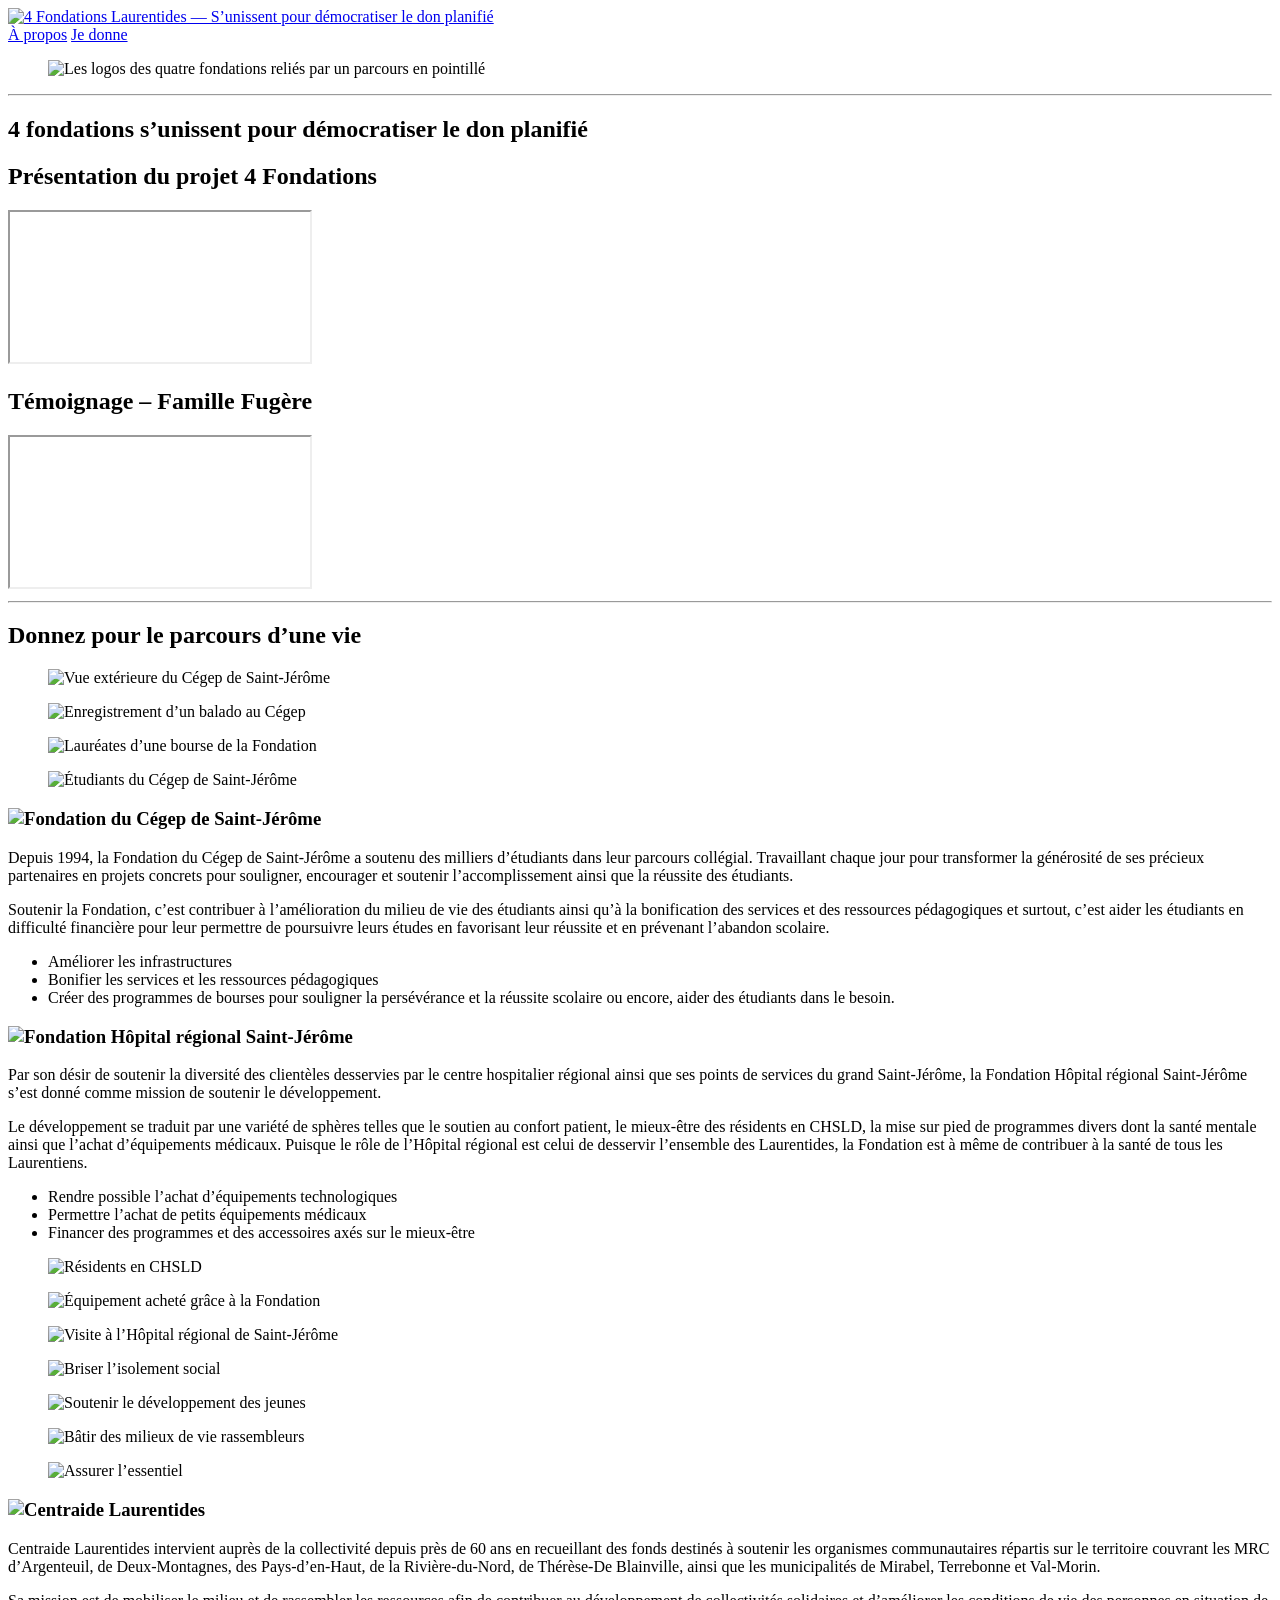
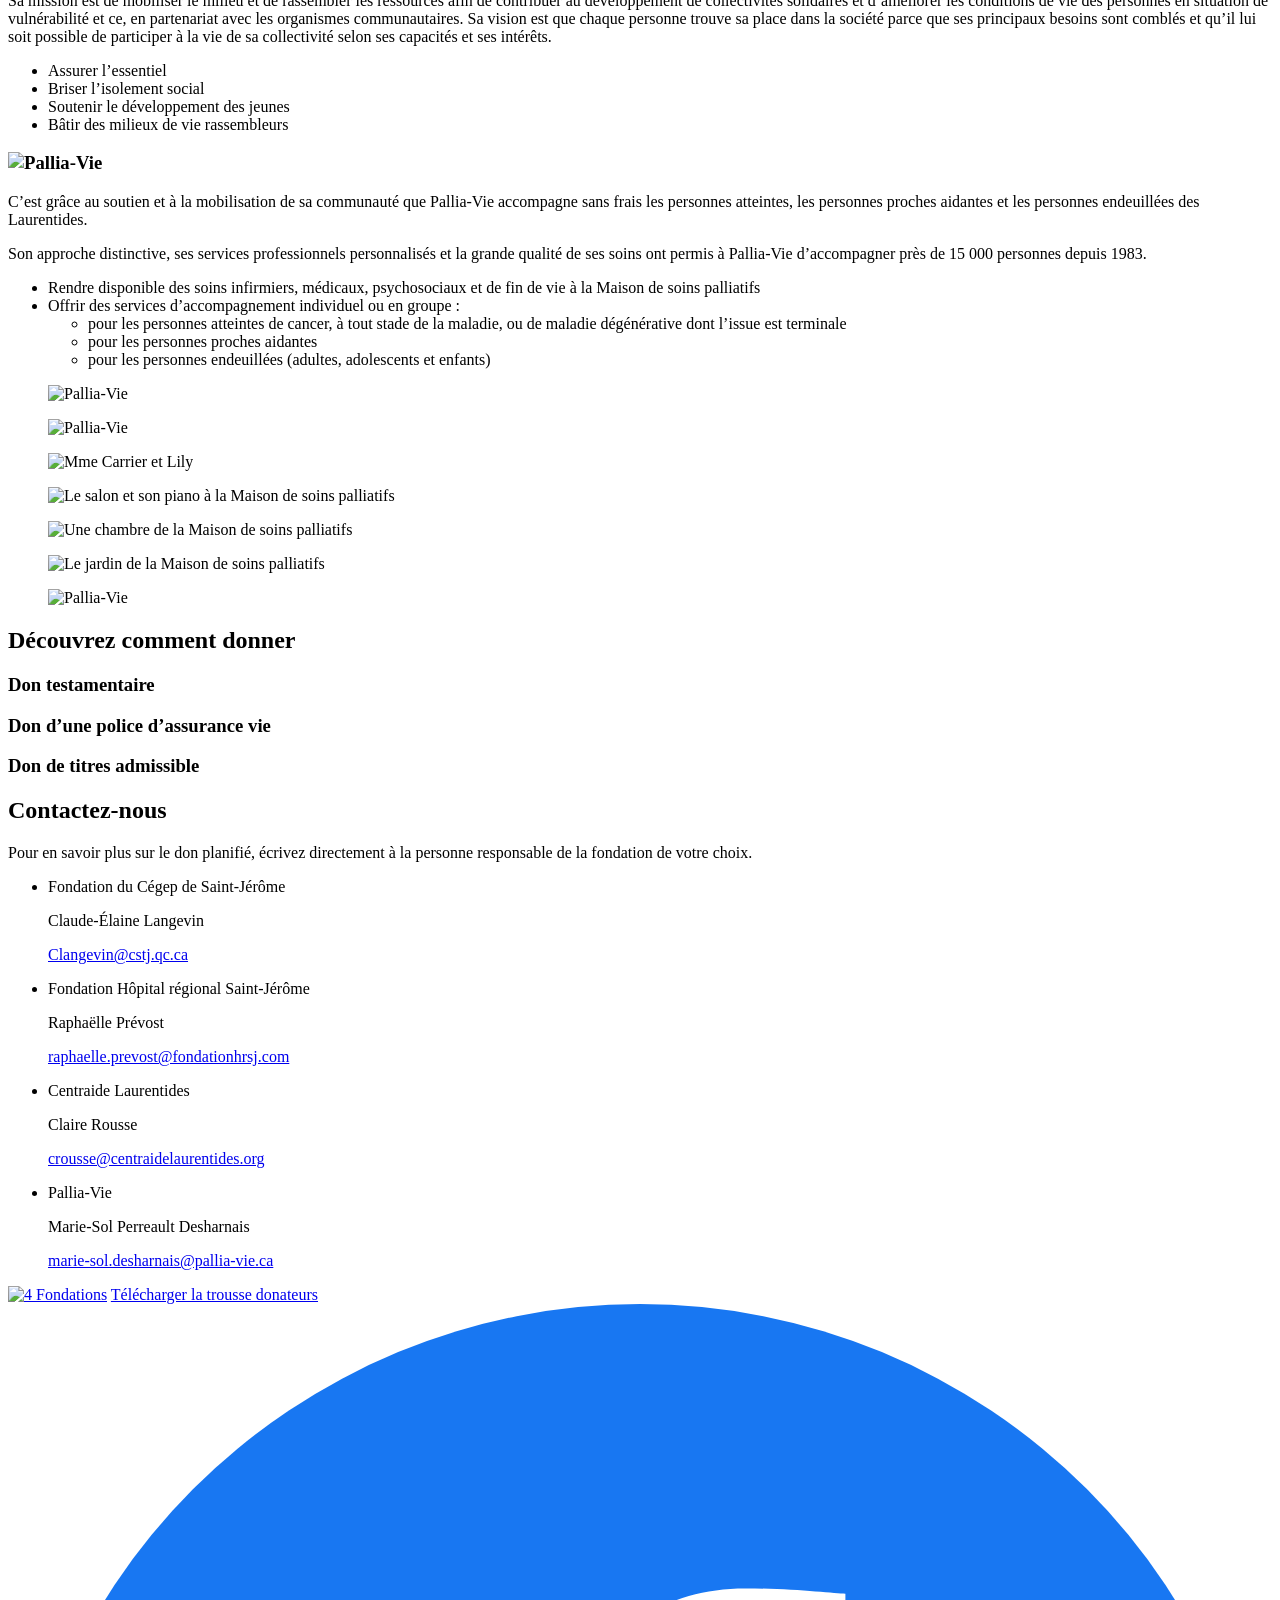
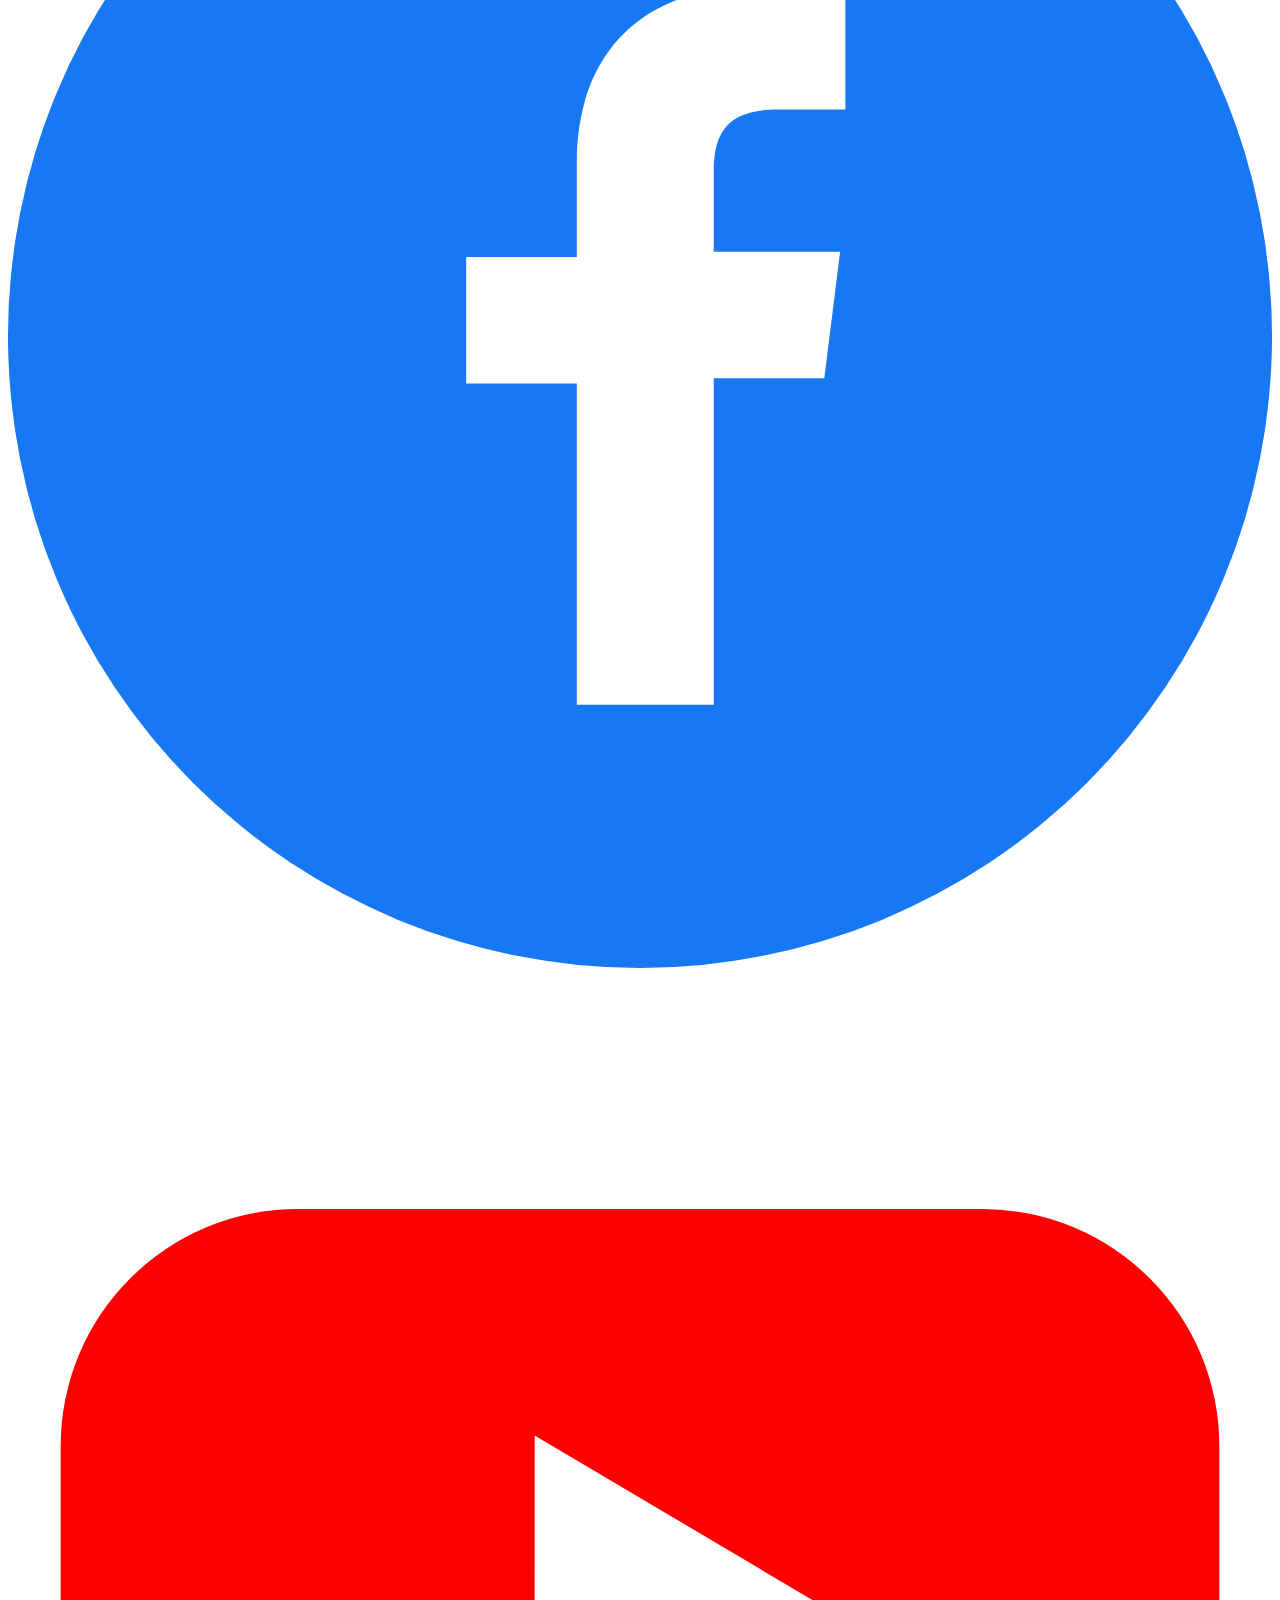
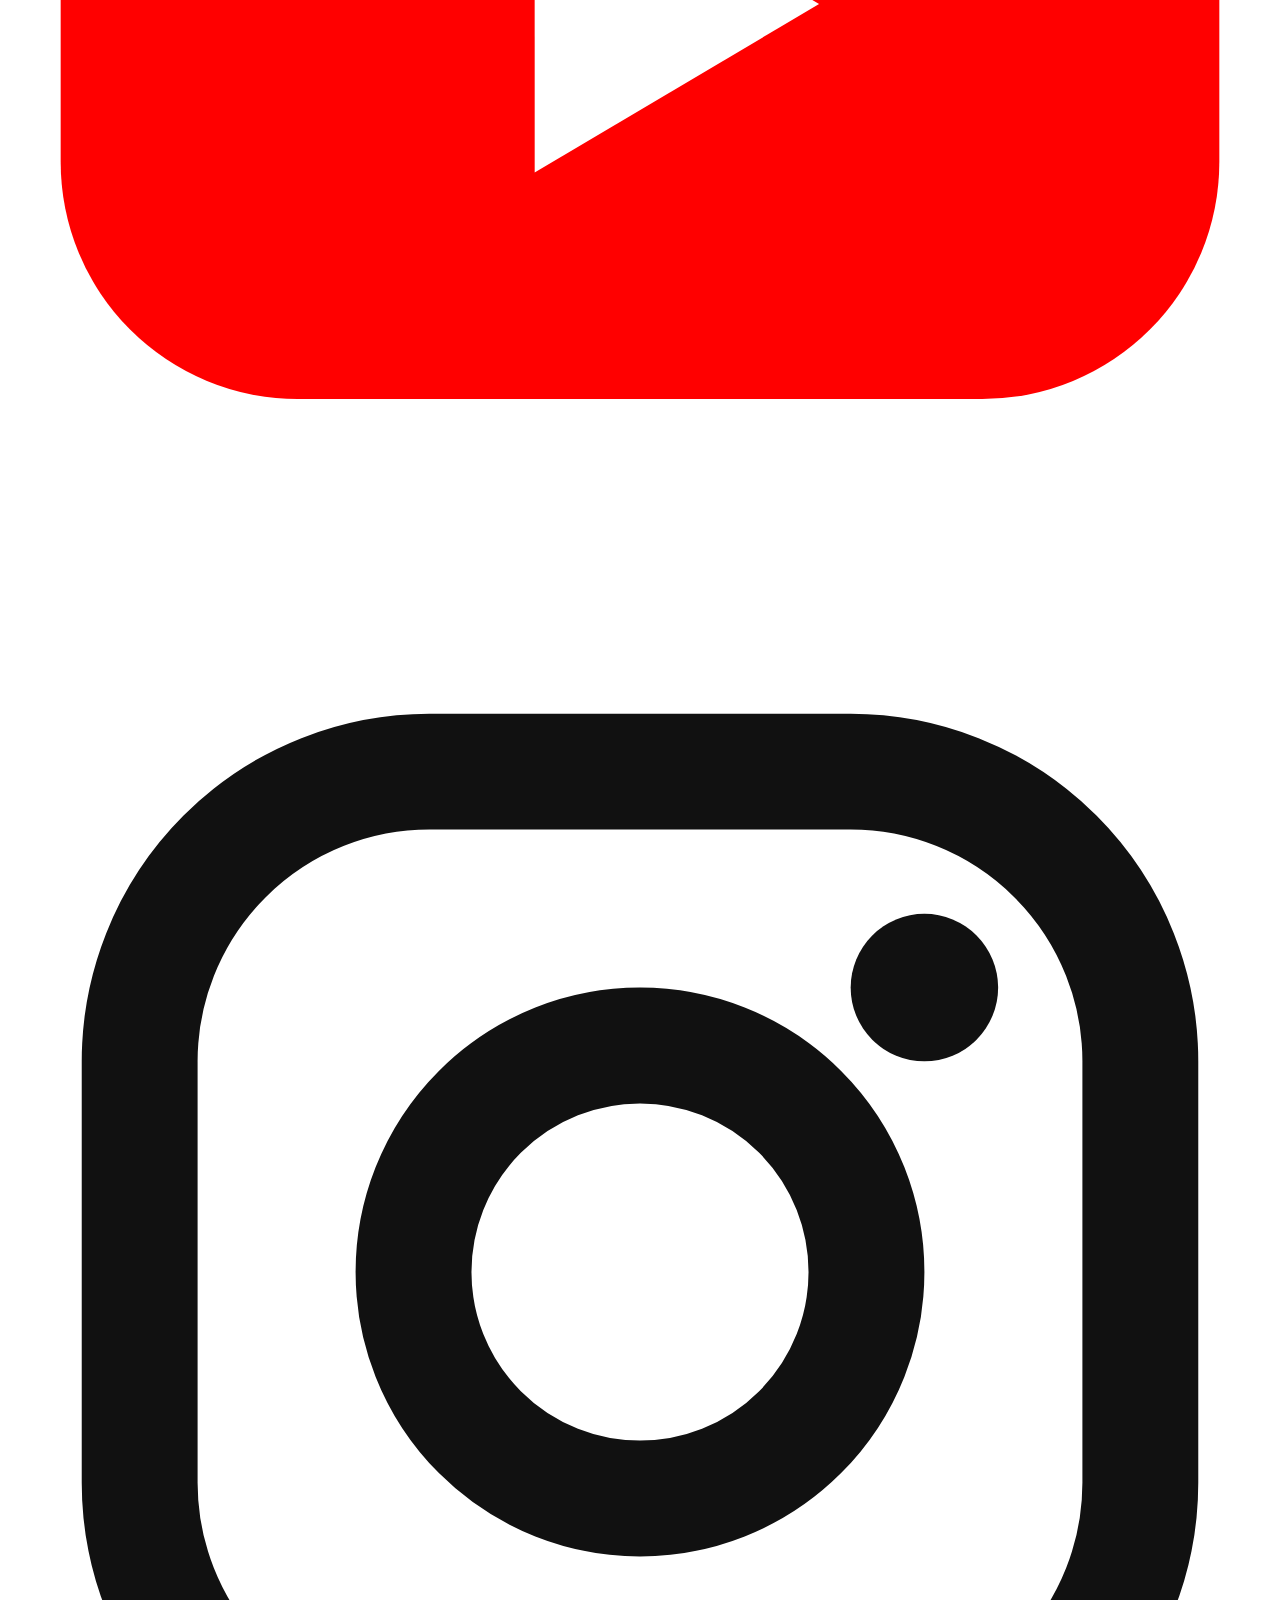
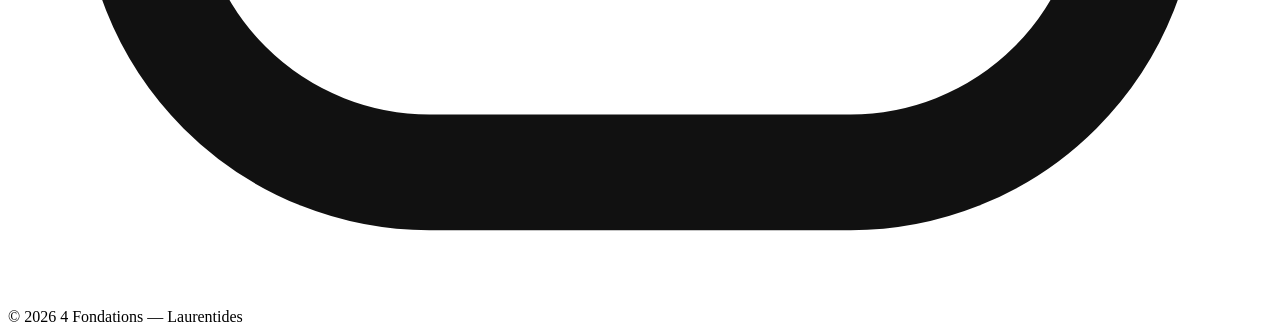
==== public/index.html @ b5068397 "Site statique 4 Fondations (donnezunsens.org) Co-Authored-By: Claude Opus 5.5 <noreply@anthropic.com" ====
<!doctype html>
<html lang="fr-CA">
<head>
  <meta charset="utf-8">
  <meta name="viewport" content="width=device-width, initial-scale=1">
  <title>4 Fondations | Donnez pour le parcours d’une vie</title>
  <meta name="description" content="Quatre fondations des Laurentides s’unissent pour démocratiser le don planifié : Fondation du Cégep de Saint-Jérôme, Fondation Hôpital régional Saint-Jérôme, Centraide Laurentides et Pallia-Vie.">
  <link rel="canonical" href="https://donnezunsens.org/">
  <meta property="og:type" content="website">
  <meta property="og:title" content="4 Fondations | Donnez pour le parcours d’une vie">
  <meta property="og:description" content="4 fondations s’unissent pour démocratiser le don planifié.">
  <meta property="og:url" content="https://donnezunsens.org/">
  <meta property="og:image" content="https://donnezunsens.org/assets/img/entete.png">
  <link rel="icon" href="/assets/img/favicon.svg" type="image/svg+xml">
  <link rel="preconnect" href="https://fonts.googleapis.com">
  <link rel="preconnect" href="https://fonts.gstatic.com" crossorigin>
  <link href="https://fonts.googleapis.com/css2?family=Montserrat:wght@400;500;600;700&family=Poppins:wght@400;500;600&display=swap" rel="stylesheet">
  <link rel="stylesheet" href="/styles.css">
  <script src="/main.js" defer></script>
</head>
<body>

<header class="site-header">
  <div class="wrap header-inner">
    <a class="brand" href="/" aria-label="4 Fondations — accueil">
      <img class="logo" data-fallback="4 Fondations" src="/assets/img/logo-4f.png" alt="4 Fondations Laurentides — S’unissent pour démocratiser le don planifié" width="808" height="326">
    </a>
    <nav class="nav" aria-label="Menu principal">
      <a href="/a-propos/">À propos</a>
      <a class="btn-donne" href="https://clicdoncentraide.com/donner/1904/k3pt?lang=fr" target="_blank" rel="noopener">Je donne</a>
    </nav>
  </div>
</header>

<main>

  <!-- Illustration d’entête : les 4 fondations -->
  <section class="intro-art">
    <div class="wrap">
      <figure class="ph ph-art" data-label="entete.png">
        <img src="/assets/img/entete.png" alt="Les logos des quatre fondations reliés par un parcours en pointillé" width="1600" height="480">
      </figure>
    </div>
  </section>

  <!-- Bandeau titre -->
  <section class="band-teal">
    <div class="wrap">
      <hr class="rule">
      <h1 class="big-title">4 fondations s’unissent pour démocratiser le don planifié</h1>
    </div>
  </section>

  <!-- Vidéos -->
  <section class="videos">
    <div class="wrap videos-grid">
      <article>
        <h2>Présentation du projet 4 Fondations</h2>
        <div class="video">
          <iframe src="https://www.youtube-nocookie.com/embed/_Vht9Hw8Dz4" title="Présentation du projet 4 Fondations" loading="lazy" allow="accelerometer; encrypted-media; gyroscope; picture-in-picture; fullscreen" allowfullscreen></iframe>
        </div>
      </article>
      <article>
        <h2>Témoignage – Famille Fugère</h2>
        <div class="video">
          <iframe src="https://www.youtube-nocookie.com/embed/3V34ooi_obM" title="Témoignage – Famille Fugère" loading="lazy" allow="accelerometer; encrypted-media; gyroscope; picture-in-picture; fullscreen" allowfullscreen></iframe>
        </div>
      </article>
    </div>
  </section>

  <!-- Donnez pour le parcours d’une vie -->
  <section class="parcours">
    <div class="wrap">
      <hr class="rule">
      <h2 class="big-title">Donnez pour le parcours d’une vie</h2>
    </div>
  </section>

  <!-- 1. Fondation du Cégep de Saint-Jérôme -->
  <section class="fondation f-cegep" id="cegep">
    <div class="wrap fondation-grid">
      <div class="slider" data-slider aria-label="Photos — Fondation du Cégep de Saint-Jérôme">
        <div class="track">
          <figure class="ph" data-label="cegep-1.jpg"><img src="/assets/img/cegep-1.jpg" alt="Vue extérieure du Cégep de Saint-Jérôme" loading="lazy"></figure>
          <figure class="ph" data-label="cegep-2.jpg"><img src="/assets/img/cegep-2.jpg" alt="Enregistrement d’un balado au Cégep" loading="lazy"></figure>
          <figure class="ph" data-label="cegep-3.jpg"><img src="/assets/img/cegep-3.jpg" alt="Lauréates d’une bourse de la Fondation" loading="lazy"></figure>
          <figure class="ph" data-label="cegep-4.jpg"><img src="/assets/img/cegep-4.jpg" alt="Étudiants du Cégep de Saint-Jérôme" loading="lazy"></figure>
        </div>
      </div>
      <div class="fondation-text">
        <h3 class="found-logo"><img src="/assets/img/logo-cegep.jpg" alt="Fondation du Cégep de Saint-Jérôme"></h3>
        <p>Depuis 1994, la Fondation du Cégep de Saint-Jérôme a soutenu des milliers d’étudiants dans leur parcours collégial. Travaillant chaque jour pour transformer la générosité de ses précieux partenaires en projets concrets pour souligner, encourager et soutenir l’accomplissement ainsi que la réussite des étudiants.</p>
        <p>Soutenir la Fondation, c’est contribuer à l’amélioration du milieu de vie des étudiants ainsi qu’à la bonification des services et des ressources pédagogiques et surtout, c’est aider les étudiants en difficulté financière pour leur permettre de poursuivre leurs études en favorisant leur réussite et en prévenant l’abandon scolaire.</p>
        <ul>
          <li>Améliorer les infrastructures</li>
          <li>Bonifier les services et les ressources pédagogiques</li>
          <li>Créer des programmes de bourses pour souligner la persévérance et la réussite scolaire ou encore, aider des étudiants dans le besoin.</li>
        </ul>
      </div>
    </div>
  </section>

  <!-- 2. Fondation Hôpital régional Saint-Jérôme -->
  <section class="fondation f-hopital" id="hopital">
    <div class="wrap fondation-grid">
      <div class="fondation-text">
        <h3 class="found-logo"><img src="/assets/img/logo-hopital.png" alt="Fondation Hôpital régional Saint-Jérôme"></h3>
        <p>Par son désir de soutenir la diversité des clientèles desservies par le centre hospitalier régional ainsi que ses points de services du grand Saint-Jérôme, la Fondation Hôpital régional Saint-Jérôme s’est donné comme mission de soutenir le développement.</p>
        <p>Le développement se traduit par une variété de sphères telles que le soutien au confort patient, le mieux-être des résidents en CHSLD, la mise sur pied de programmes divers dont la santé mentale ainsi que l’achat d’équipements médicaux. Puisque le rôle de l’Hôpital régional est celui de desservir l’ensemble des Laurentides, la Fondation est à même de contribuer à la santé de tous les Laurentiens.</p>
        <ul>
          <li>Rendre possible l’achat d’équipements technologiques</li>
          <li>Permettre l’achat de petits équipements médicaux</li>
          <li>Financer des programmes et des accessoires axés sur le mieux-être</li>
        </ul>
      </div>
      <div class="slider" data-slider aria-label="Photos — Fondation Hôpital régional Saint-Jérôme">
        <div class="track">
          <figure class="ph" data-label="hopital-1.jpg"><img src="/assets/img/hopital-1.jpg" alt="Résidents en CHSLD" loading="lazy"></figure>
          <figure class="ph" data-label="hopital-2.jpg"><img src="/assets/img/hopital-2.jpg" alt="Équipement acheté grâce à la Fondation" loading="lazy"></figure>
          <figure class="ph" data-label="hopital-3.jpg"><img src="/assets/img/hopital-3.jpg" alt="Visite à l’Hôpital régional de Saint-Jérôme" loading="lazy"></figure>
        </div>
      </div>
    </div>
  </section>

  <!-- 3. Centraide Laurentides -->
  <section class="fondation f-centraide" id="centraide">
    <div class="wrap fondation-grid">
      <div class="slider" data-slider aria-label="Photos — Centraide Laurentides">
        <div class="track">
          <figure class="ph" data-label="centraide-1.jpg"><img src="/assets/img/centraide-1.jpg" alt="Briser l’isolement social" loading="lazy"></figure>
          <figure class="ph" data-label="centraide-2.jpg"><img src="/assets/img/centraide-2.jpg" alt="Soutenir le développement des jeunes" loading="lazy"></figure>
          <figure class="ph" data-label="centraide-3.jpg"><img src="/assets/img/centraide-3.jpg" alt="Bâtir des milieux de vie rassembleurs" loading="lazy"></figure>
          <figure class="ph" data-label="centraide-4.jpg"><img src="/assets/img/centraide-4.jpg" alt="Assurer l’essentiel" loading="lazy"></figure>
        </div>
      </div>
      <div class="fondation-text">
        <h3 class="found-logo"><img src="/assets/img/logo-centraide.png" alt="Centraide Laurentides"></h3>
        <p>Centraide Laurentides intervient auprès de la collectivité depuis près de 60 ans en recueillant des fonds destinés à soutenir les organismes communautaires répartis sur le territoire couvrant les MRC d’Argenteuil, de Deux-Montagnes, des Pays-d’en-Haut, de la Rivière-du-Nord, de Thérèse-De Blainville, ainsi que les municipalités de Mirabel, Terrebonne et Val-Morin.</p>
        <p>Sa mission est de mobiliser le milieu et de rassembler les ressources afin de contribuer au développement de collectivités solidaires et d’améliorer les conditions de vie des personnes en situation de vulnérabilité et ce, en partenariat avec les organismes communautaires. Sa vision est que chaque personne trouve sa place dans la société parce que ses principaux besoins sont comblés et qu’il lui soit possible de participer à la vie de sa collectivité selon ses capacités et ses intérêts.</p>
        <ul>
          <li>Assurer l’essentiel</li>
          <li>Briser l’isolement social</li>
          <li>Soutenir le développement des jeunes</li>
          <li>Bâtir des milieux de vie rassembleurs</li>
        </ul>
      </div>
    </div>
  </section>

  <!-- 4. Pallia-Vie -->
  <section class="fondation f-pallia" id="pallia-vie">
    <div class="wrap fondation-grid">
      <div class="fondation-text">
        <h3 class="found-logo"><img src="/assets/img/logo-pallia-vie.png" alt="Pallia-Vie"></h3>
        <p>C’est grâce au soutien et à la mobilisation de sa communauté que Pallia-Vie accompagne sans frais les personnes atteintes, les personnes proches aidantes et les personnes endeuillées des Laurentides.</p>
        <p>Son approche distinctive, ses services professionnels personnalisés et la grande qualité de ses soins ont permis à Pallia-Vie d’accompagner près de 15&nbsp;000 personnes depuis 1983.</p>
        <ul>
          <li>Rendre disponible des soins infirmiers, médicaux, psychosociaux et de fin de vie à la Maison de soins palliatifs</li>
          <li>Offrir des services d’accompagnement individuel ou en groupe&nbsp;:
            <ul>
              <li>pour les personnes atteintes de cancer, à tout stade de la maladie, ou de maladie dégénérative dont l’issue est terminale</li>
              <li>pour les personnes proches aidantes</li>
              <li>pour les personnes endeuillées (adultes, adolescents et enfants)</li>
            </ul>
          </li>
        </ul>
      </div>
      <div class="slider" data-slider aria-label="Photos — Pallia-Vie">
        <div class="track">
          <figure class="ph" data-label="pallia-vie-1.jpg"><img src="/assets/img/pallia-vie-1.jpg" alt="Pallia-Vie" loading="lazy"></figure>
          <figure class="ph" data-label="pallia-vie-2.jpg"><img src="/assets/img/pallia-vie-2.jpg" alt="Pallia-Vie" loading="lazy"></figure>
          <figure class="ph" data-label="pallia-vie-3.jpg"><img src="/assets/img/pallia-vie-3.jpg" alt="Mme Carrier et Lily" loading="lazy"></figure>
          <figure class="ph" data-label="pallia-vie-4.jpg"><img src="/assets/img/pallia-vie-4.jpg" alt="Le salon et son piano à la Maison de soins palliatifs" loading="lazy"></figure>
          <figure class="ph" data-label="pallia-vie-5.jpg"><img src="/assets/img/pallia-vie-5.jpg" alt="Une chambre de la Maison de soins palliatifs" loading="lazy"></figure>
          <figure class="ph" data-label="pallia-vie-6.jpg"><img src="/assets/img/pallia-vie-6.jpg" alt="Le jardin de la Maison de soins palliatifs" loading="lazy"></figure>
          <figure class="ph" data-label="pallia-vie-7.jpg"><img src="/assets/img/pallia-vie-7.jpg" alt="Pallia-Vie" loading="lazy"></figure>
        </div>
      </div>
    </div>
  </section>

  <!-- Découvrez comment donner -->
  <section class="comment" id="comment-donner">
    <div class="wrap">
      <h2 class="section-title">Découvrez comment donner</h2>
      <div class="ways">
        <h3>Don testamentaire</h3>
        <h3>Don d’une police d’assurance vie</h3>
        <h3>Don de titres admissible</h3>
      </div>
    </div>
  </section>

  <!-- Contact -->
  <section class="contact" id="contact">
    <div class="wrap">
      <h2 class="section-title dark">Contactez-nous</h2>
      <p class="contact-lead">Pour en savoir plus sur le don planifié, écrivez directement à la personne responsable de la fondation de votre choix.</p>
      <ul class="contact-grid">
        <li class="contact-card">
          <p class="org">Fondation du Cégep de Saint-Jérôme</p>
          <p class="name">Claude-Élaine Langevin</p>
          <a class="mail" href="mailto:Clangevin@cstj.qc.ca?subject=Don%20planifi%C3%A9%20-%20demande%20d%E2%80%99information">Clangevin@cstj.qc.ca</a>
        </li>
        <li class="contact-card">
          <p class="org">Fondation Hôpital régional Saint-Jérôme</p>
          <p class="name">Raphaëlle Prévost</p>
          <a class="mail" href="mailto:raphaelle.prevost@fondationhrsj.com?subject=Don%20planifi%C3%A9%20-%20demande%20d%E2%80%99information">raphaelle.prevost@fondationhrsj.com</a>
        </li>
        <li class="contact-card">
          <p class="org">Centraide Laurentides</p>
          <p class="name">Claire Rousse</p>
          <a class="mail" href="mailto:crousse@centraidelaurentides.org?subject=Don%20planifi%C3%A9%20-%20demande%20d%E2%80%99information">crousse@centraidelaurentides.org</a>
        </li>
        <li class="contact-card">
          <p class="org">Pallia-Vie</p>
          <p class="name">Marie-Sol Perreault Desharnais</p>
          <a class="mail" href="mailto:marie-sol.desharnais@pallia-vie.ca?subject=Don%20planifi%C3%A9%20-%20demande%20d%E2%80%99information">marie-sol.desharnais@pallia-vie.ca</a>
        </li>
      </ul>
    </div>
  </section>

</main>

<footer class="site-footer">
  <div class="wrap footer-inner">
    <a href="/" class="footer-logo"><img data-fallback="4 Fondations" src="/assets/img/logo-4f.png" alt="4 Fondations" width="300" height="121"></a>
    <a class="trousse" href="/assets/trousse-donateurs.pdf" download>Télécharger la trousse donateurs</a>
    <div class="socials">
      <a href="https://www.facebook.com/profile.php?id=61553717379352" target="_blank" rel="noopener" aria-label="Facebook">
        <svg viewBox="0 0 24 24" aria-hidden="true"><circle cx="12" cy="12" r="12" fill="#1877f2"/><path fill="#fff" d="M13.4 19v-6.2h2.1l.3-2.4h-2.4V8.9c0-.7.2-1.2 1.2-1.2h1.3V5.5c-.2 0-1-.1-1.9-.1-1.9 0-3.2 1.2-3.2 3.3v1.8H8.7v2.4h2.1V19z"/></svg>
      </a>
      <a href="https://www.youtube.com/@donnezunsens-jo1bm" target="_blank" rel="noopener" aria-label="YouTube">
        <svg viewBox="0 0 24 24" aria-hidden="true"><rect x="1" y="4.5" width="22" height="15" rx="4.5" fill="#ff0000"/><path fill="#fff" d="M10 8.8v6.4l5.4-3.2z"/></svg>
      </a>
      <a href="https://www.instagram.com/donnezunsens_" target="_blank" rel="noopener" aria-label="Instagram">
        <svg viewBox="0 0 24 24" aria-hidden="true"><rect x="2.5" y="2.5" width="19" height="19" rx="5.5" fill="none" stroke="#111" stroke-width="2.2"/><circle cx="12" cy="12" r="4.3" fill="none" stroke="#111" stroke-width="2.2"/><circle cx="17.4" cy="6.6" r="1.4" fill="#111"/></svg>
      </a>
    </div>
  </div>
  <div class="footer-bottom">
    <div class="wrap">© <span data-year>2026</span> 4 Fondations — Laurentides</div>
  </div>
</footer>

</body>
</html>
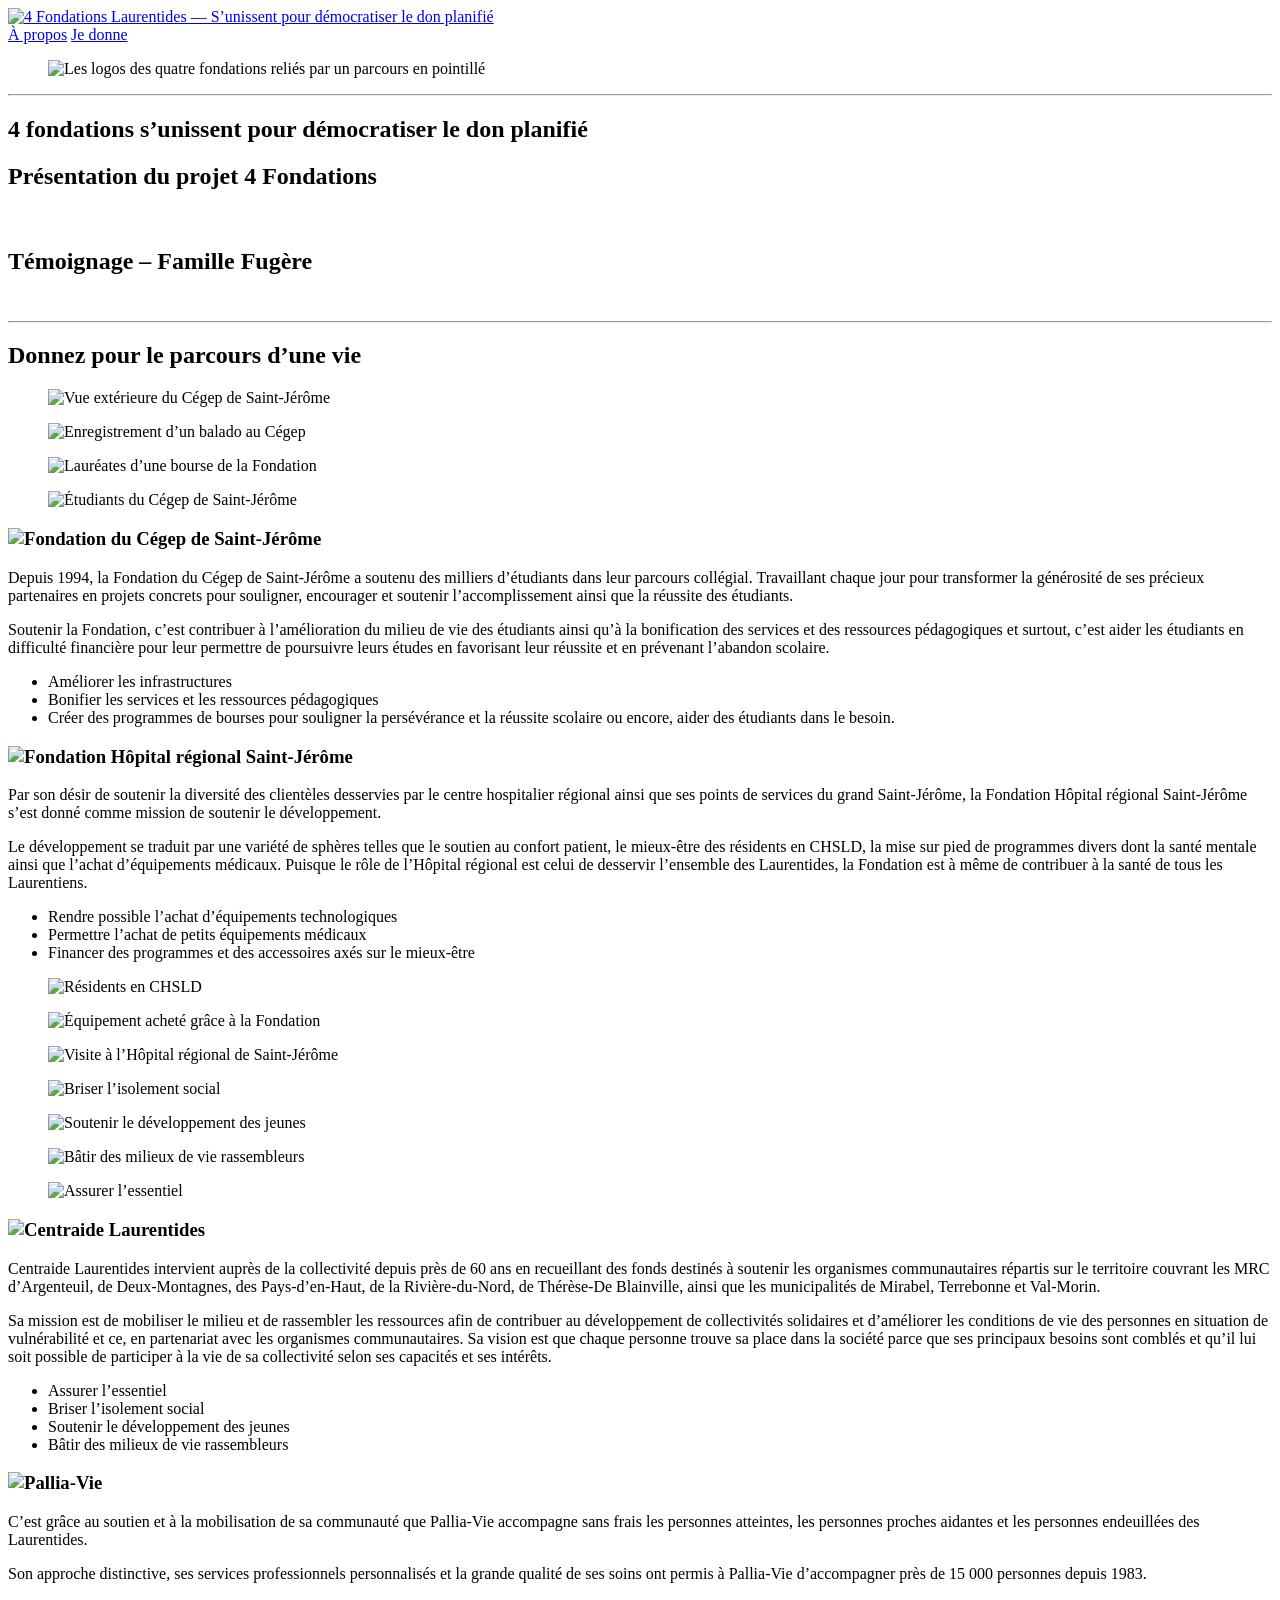
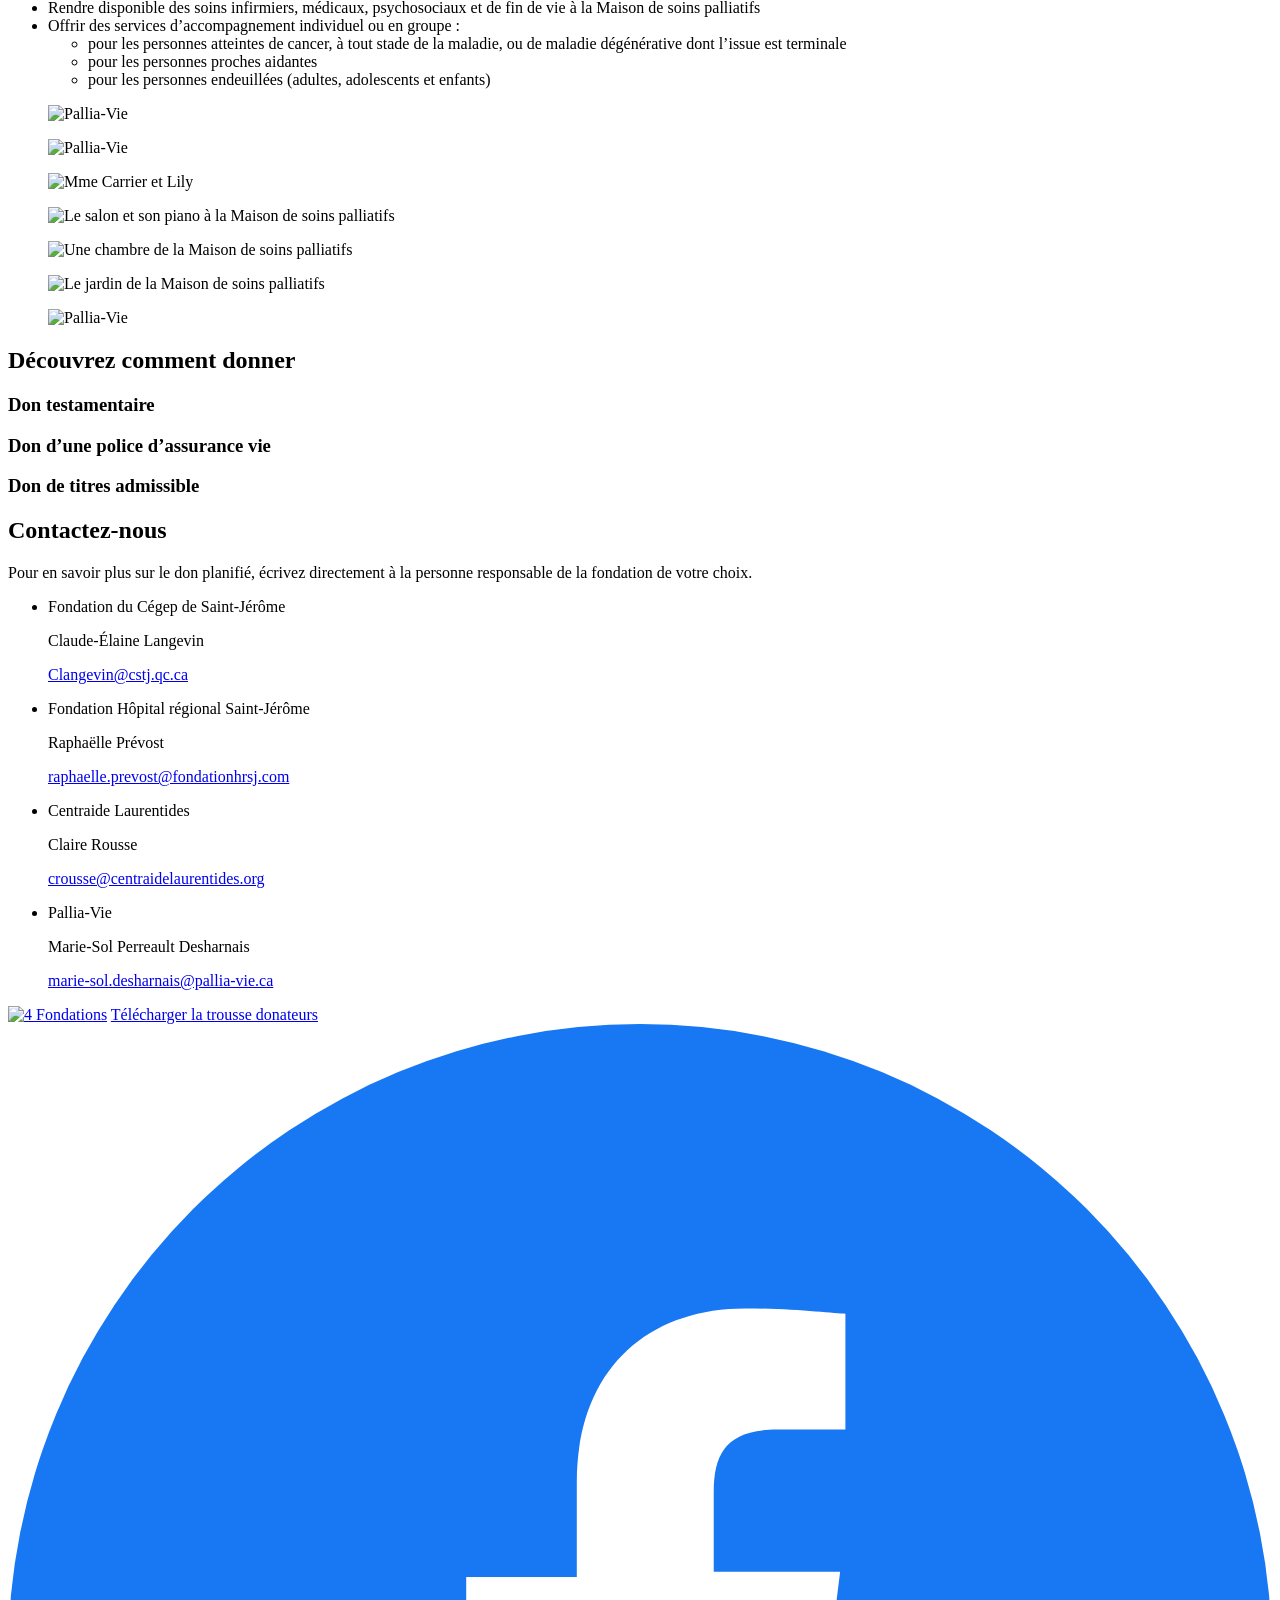
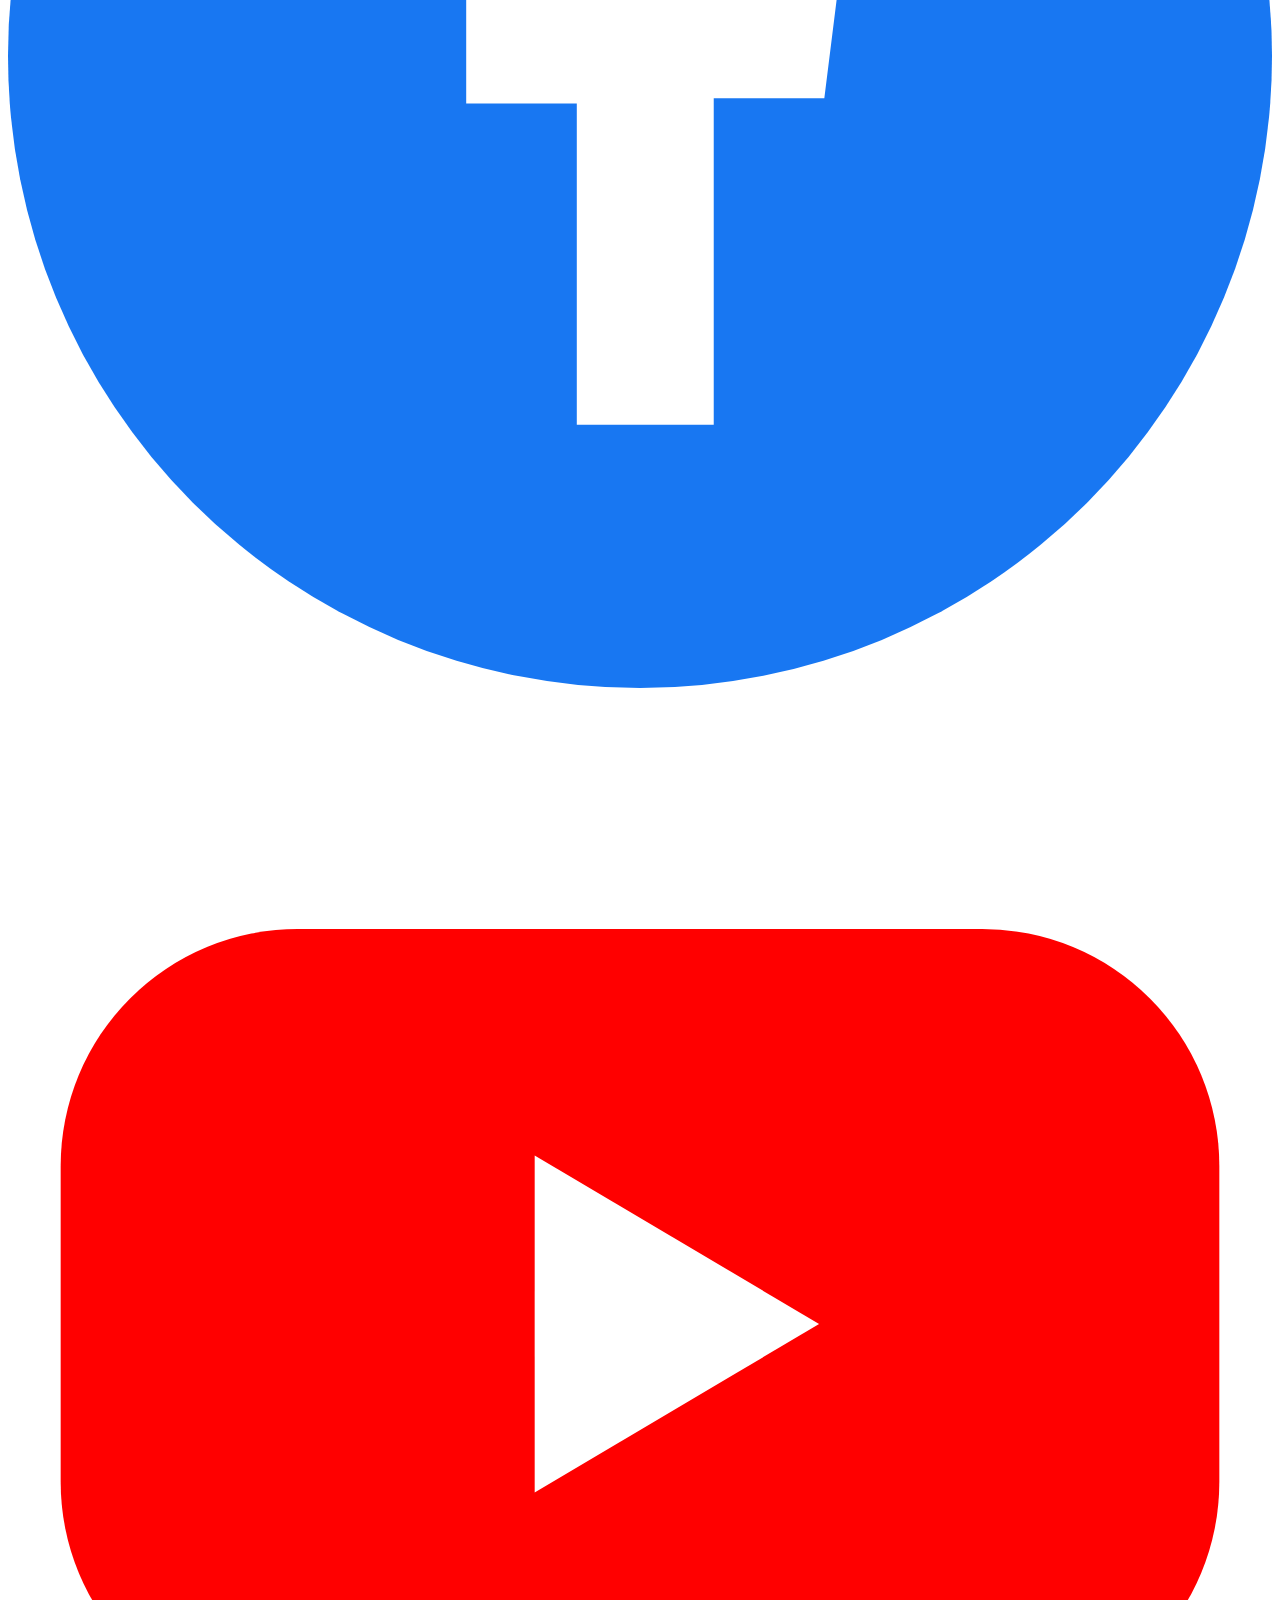
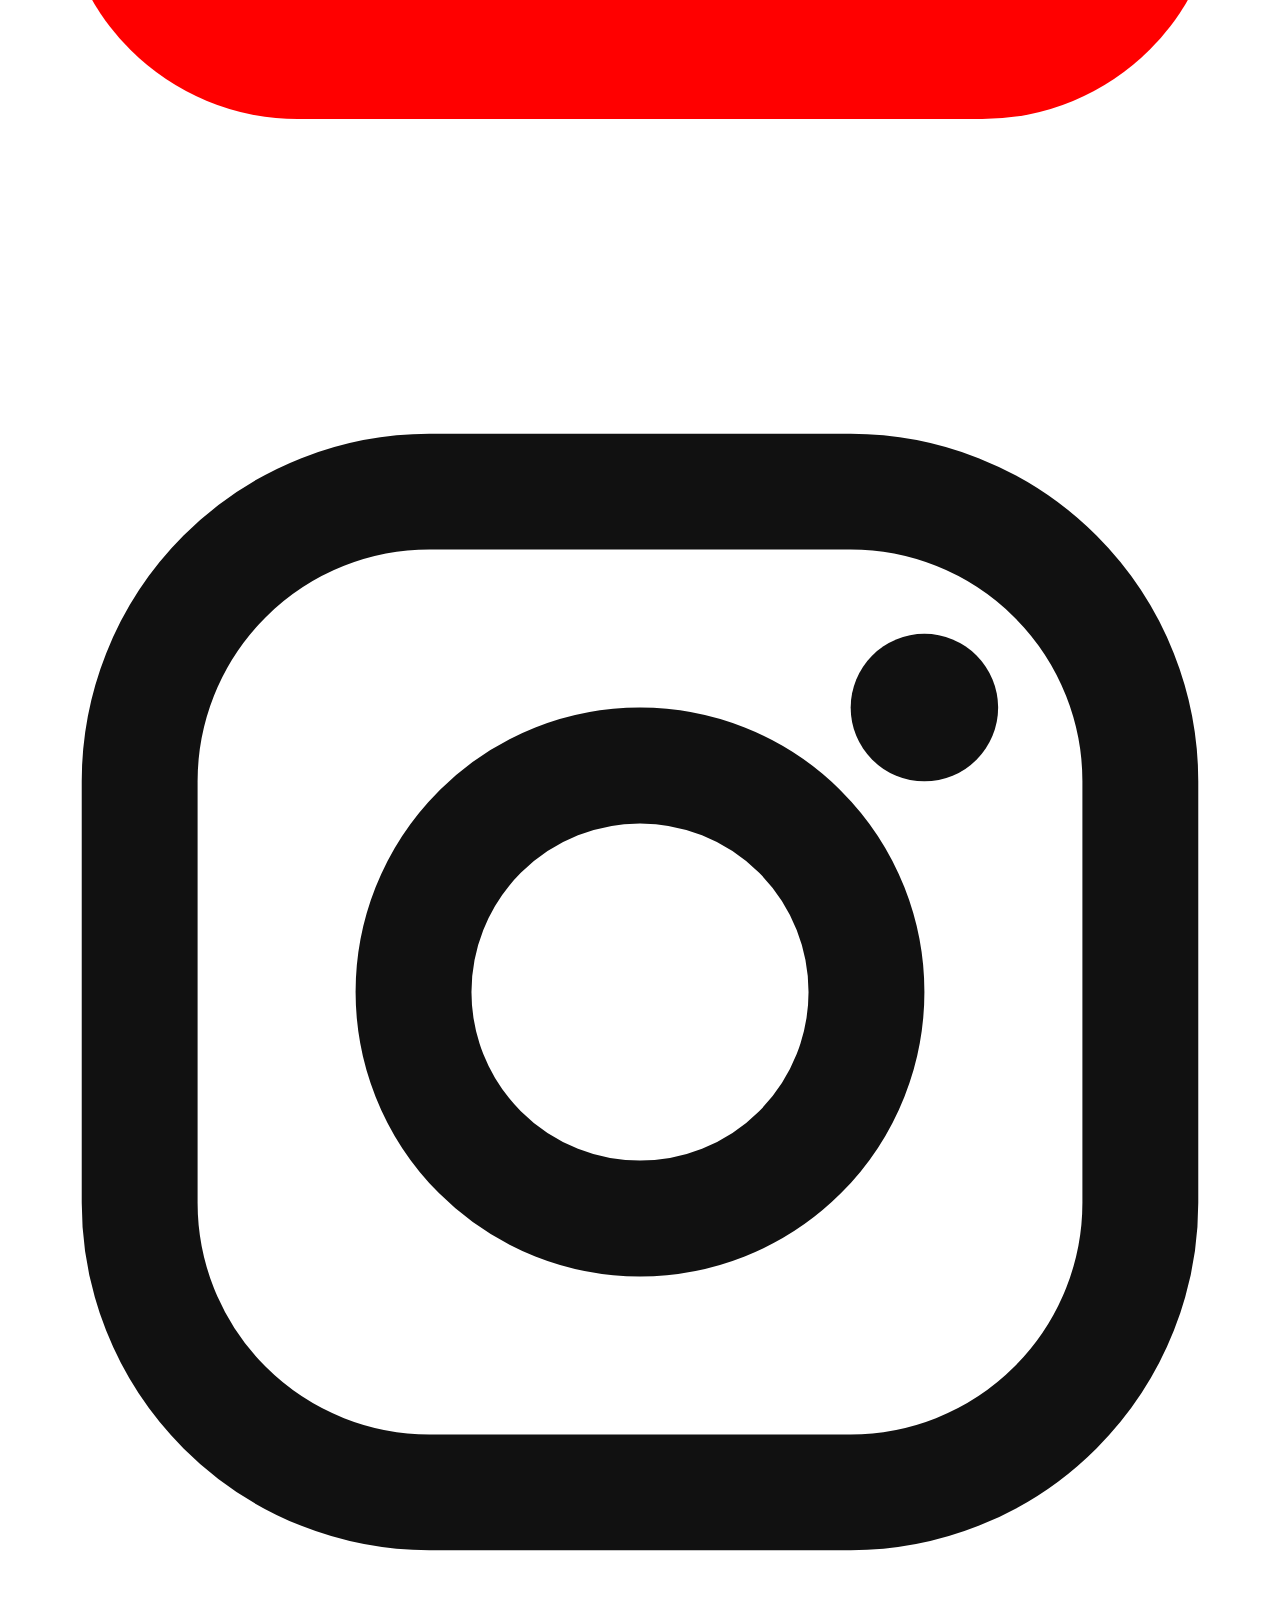
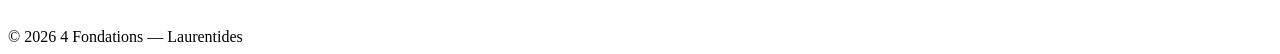
==== commit 8a2fa57f: "Vidéos YouTube : image d'aperçu cliquable, lecture au clic Co-Authored-By: Claude Opus 5.5 <noreply@" ====
--- a/public/index.html
+++ b/public/index.html
@@ -10,7 +10,7 @@
   <meta property="og:title" content="4 Fondations | Donnez pour le parcours d’une vie">
   <meta property="og:description" content="4 fondations s’unissent pour démocratiser le don planifié.">
   <meta property="og:url" content="https://donnezunsens.org/">
-  <meta property="og:image" content="https://donnezunsens.org/assets/img/entete.png">
+  <meta property="og:image" content="https://donnezunsens.org/assets/img/entete.webp">
   <link rel="icon" href="/assets/img/favicon.svg" type="image/svg+xml">
   <link rel="preconnect" href="https://fonts.googleapis.com">
   <link rel="preconnect" href="https://fonts.gstatic.com" crossorigin>
@@ -37,8 +37,8 @@
   <!-- Illustration d’entête : les 4 fondations -->
   <section class="intro-art">
     <div class="wrap">
-      <figure class="ph ph-art" data-label="entete.png">
-        <img src="/assets/img/entete.png" alt="Les logos des quatre fondations reliés par un parcours en pointillé" width="1600" height="480">
+      <figure class="ph ph-art" data-label="entete.webp">
+        <img src="/assets/img/entete.webp" alt="Les logos des quatre fondations reliés par un parcours en pointillé" width="2000" height="600">
       </figure>
     </div>
   </section>
@@ -56,15 +56,17 @@
     <div class="wrap videos-grid">
       <article>
         <h2>Présentation du projet 4 Fondations</h2>
-        <div class="video">
-          <iframe src="https://www.youtube-nocookie.com/embed/_Vht9Hw8Dz4" title="Présentation du projet 4 Fondations" loading="lazy" allow="accelerometer; encrypted-media; gyroscope; picture-in-picture; fullscreen" allowfullscreen></iframe>
-        </div>
+        <a class="video yt" href="https://www.youtube.com/watch?v=_Vht9Hw8Dz4" data-yt="_Vht9Hw8Dz4" target="_blank" rel="noopener" aria-label="Lire la vidéo : Présentation du projet 4 Fondations">
+          <img src="https://i.ytimg.com/vi/_Vht9Hw8Dz4/hqdefault.jpg" alt="" loading="lazy">
+          <span class="play" aria-hidden="true"></span>
+        </a>
       </article>
       <article>
         <h2>Témoignage – Famille Fugère</h2>
-        <div class="video">
-          <iframe src="https://www.youtube-nocookie.com/embed/3V34ooi_obM" title="Témoignage – Famille Fugère" loading="lazy" allow="accelerometer; encrypted-media; gyroscope; picture-in-picture; fullscreen" allowfullscreen></iframe>
-        </div>
+        <a class="video yt" href="https://www.youtube.com/watch?v=3V34ooi_obM" data-yt="3V34ooi_obM" target="_blank" rel="noopener" aria-label="Lire la vidéo : Témoignage – Famille Fugère">
+          <img src="https://i.ytimg.com/vi/3V34ooi_obM/hqdefault.jpg" alt="" loading="lazy">
+          <span class="play" aria-hidden="true"></span>
+        </a>
       </article>
     </div>
   </section>
@@ -82,14 +84,14 @@
     <div class="wrap fondation-grid">
       <div class="slider" data-slider aria-label="Photos — Fondation du Cégep de Saint-Jérôme">
         <div class="track">
-          <figure class="ph" data-label="cegep-1.jpg"><img src="/assets/img/cegep-1.jpg" alt="Vue extérieure du Cégep de Saint-Jérôme" loading="lazy"></figure>
-          <figure class="ph" data-label="cegep-2.jpg"><img src="/assets/img/cegep-2.jpg" alt="Enregistrement d’un balado au Cégep" loading="lazy"></figure>
-          <figure class="ph" data-label="cegep-3.jpg"><img src="/assets/img/cegep-3.jpg" alt="Lauréates d’une bourse de la Fondation" loading="lazy"></figure>
-          <figure class="ph" data-label="cegep-4.jpg"><img src="/assets/img/cegep-4.jpg" alt="Étudiants du Cégep de Saint-Jérôme" loading="lazy"></figure>
-        </div>
-      </div>
-      <div class="fondation-text">
-        <h3 class="found-logo"><img src="/assets/img/logo-cegep.jpg" alt="Fondation du Cégep de Saint-Jérôme"></h3>
+          <figure class="ph" data-label="cegep-1.webp"><img src="/assets/img/cegep-1.webp" alt="Vue extérieure du Cégep de Saint-Jérôme" loading="lazy"></figure>
+          <figure class="ph" data-label="cegep-2.webp"><img src="/assets/img/cegep-2.webp" alt="Enregistrement d’un balado au Cégep" loading="lazy"></figure>
+          <figure class="ph" data-label="cegep-3.webp"><img src="/assets/img/cegep-3.webp" alt="Lauréates d’une bourse de la Fondation" loading="lazy"></figure>
+          <figure class="ph" data-label="cegep-4.webp"><img src="/assets/img/cegep-4.webp" alt="Étudiants du Cégep de Saint-Jérôme" loading="lazy"></figure>
+        </div>
+      </div>
+      <div class="fondation-text">
+        <h3 class="found-logo"><img src="/assets/img/logo-cegep.webp" alt="Fondation du Cégep de Saint-Jérôme"></h3>
         <p>Depuis 1994, la Fondation du Cégep de Saint-Jérôme a soutenu des milliers d’étudiants dans leur parcours collégial. Travaillant chaque jour pour transformer la générosité de ses précieux partenaires en projets concrets pour souligner, encourager et soutenir l’accomplissement ainsi que la réussite des étudiants.</p>
         <p>Soutenir la Fondation, c’est contribuer à l’amélioration du milieu de vie des étudiants ainsi qu’à la bonification des services et des ressources pédagogiques et surtout, c’est aider les étudiants en difficulté financière pour leur permettre de poursuivre leurs études en favorisant leur réussite et en prévenant l’abandon scolaire.</p>
         <ul>
@@ -105,7 +107,7 @@
   <section class="fondation f-hopital" id="hopital">
     <div class="wrap fondation-grid">
       <div class="fondation-text">
-        <h3 class="found-logo"><img src="/assets/img/logo-hopital.png" alt="Fondation Hôpital régional Saint-Jérôme"></h3>
+        <h3 class="found-logo"><img src="/assets/img/logo-hopital.webp" alt="Fondation Hôpital régional Saint-Jérôme"></h3>
         <p>Par son désir de soutenir la diversité des clientèles desservies par le centre hospitalier régional ainsi que ses points de services du grand Saint-Jérôme, la Fondation Hôpital régional Saint-Jérôme s’est donné comme mission de soutenir le développement.</p>
         <p>Le développement se traduit par une variété de sphères telles que le soutien au confort patient, le mieux-être des résidents en CHSLD, la mise sur pied de programmes divers dont la santé mentale ainsi que l’achat d’équipements médicaux. Puisque le rôle de l’Hôpital régional est celui de desservir l’ensemble des Laurentides, la Fondation est à même de contribuer à la santé de tous les Laurentiens.</p>
         <ul>
@@ -116,9 +118,9 @@
       </div>
       <div class="slider" data-slider aria-label="Photos — Fondation Hôpital régional Saint-Jérôme">
         <div class="track">
-          <figure class="ph" data-label="hopital-1.jpg"><img src="/assets/img/hopital-1.jpg" alt="Résidents en CHSLD" loading="lazy"></figure>
-          <figure class="ph" data-label="hopital-2.jpg"><img src="/assets/img/hopital-2.jpg" alt="Équipement acheté grâce à la Fondation" loading="lazy"></figure>
-          <figure class="ph" data-label="hopital-3.jpg"><img src="/assets/img/hopital-3.jpg" alt="Visite à l’Hôpital régional de Saint-Jérôme" loading="lazy"></figure>
+          <figure class="ph" data-label="hopital-1.webp"><img src="/assets/img/hopital-1.webp" alt="Résidents en CHSLD" loading="lazy"></figure>
+          <figure class="ph" data-label="hopital-2.webp"><img src="/assets/img/hopital-2.webp" alt="Équipement acheté grâce à la Fondation" loading="lazy"></figure>
+          <figure class="ph" data-label="hopital-3.webp"><img src="/assets/img/hopital-3.webp" alt="Visite à l’Hôpital régional de Saint-Jérôme" loading="lazy"></figure>
         </div>
       </div>
     </div>
@@ -129,14 +131,14 @@
     <div class="wrap fondation-grid">
       <div class="slider" data-slider aria-label="Photos — Centraide Laurentides">
         <div class="track">
-          <figure class="ph" data-label="centraide-1.jpg"><img src="/assets/img/centraide-1.jpg" alt="Briser l’isolement social" loading="lazy"></figure>
-          <figure class="ph" data-label="centraide-2.jpg"><img src="/assets/img/centraide-2.jpg" alt="Soutenir le développement des jeunes" loading="lazy"></figure>
-          <figure class="ph" data-label="centraide-3.jpg"><img src="/assets/img/centraide-3.jpg" alt="Bâtir des milieux de vie rassembleurs" loading="lazy"></figure>
-          <figure class="ph" data-label="centraide-4.jpg"><img src="/assets/img/centraide-4.jpg" alt="Assurer l’essentiel" loading="lazy"></figure>
-        </div>
-      </div>
-      <div class="fondation-text">
-        <h3 class="found-logo"><img src="/assets/img/logo-centraide.png" alt="Centraide Laurentides"></h3>
+          <figure class="ph" data-label="centraide-1.webp"><img src="/assets/img/centraide-1.webp" alt="Briser l’isolement social" loading="lazy"></figure>
+          <figure class="ph" data-label="centraide-2.webp"><img src="/assets/img/centraide-2.webp" alt="Soutenir le développement des jeunes" loading="lazy"></figure>
+          <figure class="ph" data-label="centraide-3.webp"><img src="/assets/img/centraide-3.webp" alt="Bâtir des milieux de vie rassembleurs" loading="lazy"></figure>
+          <figure class="ph" data-label="centraide-4.webp"><img src="/assets/img/centraide-4.webp" alt="Assurer l’essentiel" loading="lazy"></figure>
+        </div>
+      </div>
+      <div class="fondation-text">
+        <h3 class="found-logo"><img src="/assets/img/logo-centraide.webp" alt="Centraide Laurentides"></h3>
         <p>Centraide Laurentides intervient auprès de la collectivité depuis près de 60 ans en recueillant des fonds destinés à soutenir les organismes communautaires répartis sur le territoire couvrant les MRC d’Argenteuil, de Deux-Montagnes, des Pays-d’en-Haut, de la Rivière-du-Nord, de Thérèse-De Blainville, ainsi que les municipalités de Mirabel, Terrebonne et Val-Morin.</p>
         <p>Sa mission est de mobiliser le milieu et de rassembler les ressources afin de contribuer au développement de collectivités solidaires et d’améliorer les conditions de vie des personnes en situation de vulnérabilité et ce, en partenariat avec les organismes communautaires. Sa vision est que chaque personne trouve sa place dans la société parce que ses principaux besoins sont comblés et qu’il lui soit possible de participer à la vie de sa collectivité selon ses capacités et ses intérêts.</p>
         <ul>
@@ -153,7 +155,7 @@
   <section class="fondation f-pallia" id="pallia-vie">
     <div class="wrap fondation-grid">
       <div class="fondation-text">
-        <h3 class="found-logo"><img src="/assets/img/logo-pallia-vie.png" alt="Pallia-Vie"></h3>
+        <h3 class="found-logo"><img src="/assets/img/logo-pallia-vie.webp" alt="Pallia-Vie"></h3>
         <p>C’est grâce au soutien et à la mobilisation de sa communauté que Pallia-Vie accompagne sans frais les personnes atteintes, les personnes proches aidantes et les personnes endeuillées des Laurentides.</p>
         <p>Son approche distinctive, ses services professionnels personnalisés et la grande qualité de ses soins ont permis à Pallia-Vie d’accompagner près de 15&nbsp;000 personnes depuis 1983.</p>
         <ul>
@@ -169,13 +171,13 @@
       </div>
       <div class="slider" data-slider aria-label="Photos — Pallia-Vie">
         <div class="track">
-          <figure class="ph" data-label="pallia-vie-1.jpg"><img src="/assets/img/pallia-vie-1.jpg" alt="Pallia-Vie" loading="lazy"></figure>
-          <figure class="ph" data-label="pallia-vie-2.jpg"><img src="/assets/img/pallia-vie-2.jpg" alt="Pallia-Vie" loading="lazy"></figure>
-          <figure class="ph" data-label="pallia-vie-3.jpg"><img src="/assets/img/pallia-vie-3.jpg" alt="Mme Carrier et Lily" loading="lazy"></figure>
-          <figure class="ph" data-label="pallia-vie-4.jpg"><img src="/assets/img/pallia-vie-4.jpg" alt="Le salon et son piano à la Maison de soins palliatifs" loading="lazy"></figure>
-          <figure class="ph" data-label="pallia-vie-5.jpg"><img src="/assets/img/pallia-vie-5.jpg" alt="Une chambre de la Maison de soins palliatifs" loading="lazy"></figure>
-          <figure class="ph" data-label="pallia-vie-6.jpg"><img src="/assets/img/pallia-vie-6.jpg" alt="Le jardin de la Maison de soins palliatifs" loading="lazy"></figure>
-          <figure class="ph" data-label="pallia-vie-7.jpg"><img src="/assets/img/pallia-vie-7.jpg" alt="Pallia-Vie" loading="lazy"></figure>
+          <figure class="ph" data-label="pallia-vie-1.webp"><img src="/assets/img/pallia-vie-1.webp" alt="Pallia-Vie" loading="lazy"></figure>
+          <figure class="ph" data-label="pallia-vie-2.webp"><img src="/assets/img/pallia-vie-2.webp" alt="Pallia-Vie" loading="lazy"></figure>
+          <figure class="ph" data-label="pallia-vie-3.webp"><img src="/assets/img/pallia-vie-3.webp" alt="Mme Carrier et Lily" loading="lazy"></figure>
+          <figure class="ph" data-label="pallia-vie-4.webp"><img src="/assets/img/pallia-vie-4.webp" alt="Le salon et son piano à la Maison de soins palliatifs" loading="lazy"></figure>
+          <figure class="ph" data-label="pallia-vie-5.webp"><img src="/assets/img/pallia-vie-5.webp" alt="Une chambre de la Maison de soins palliatifs" loading="lazy"></figure>
+          <figure class="ph" data-label="pallia-vie-6.webp"><img src="/assets/img/pallia-vie-6.webp" alt="Le jardin de la Maison de soins palliatifs" loading="lazy"></figure>
+          <figure class="ph" data-label="pallia-vie-7.webp"><img src="/assets/img/pallia-vie-7.webp" alt="Pallia-Vie" loading="lazy"></figure>
         </div>
       </div>
     </div>
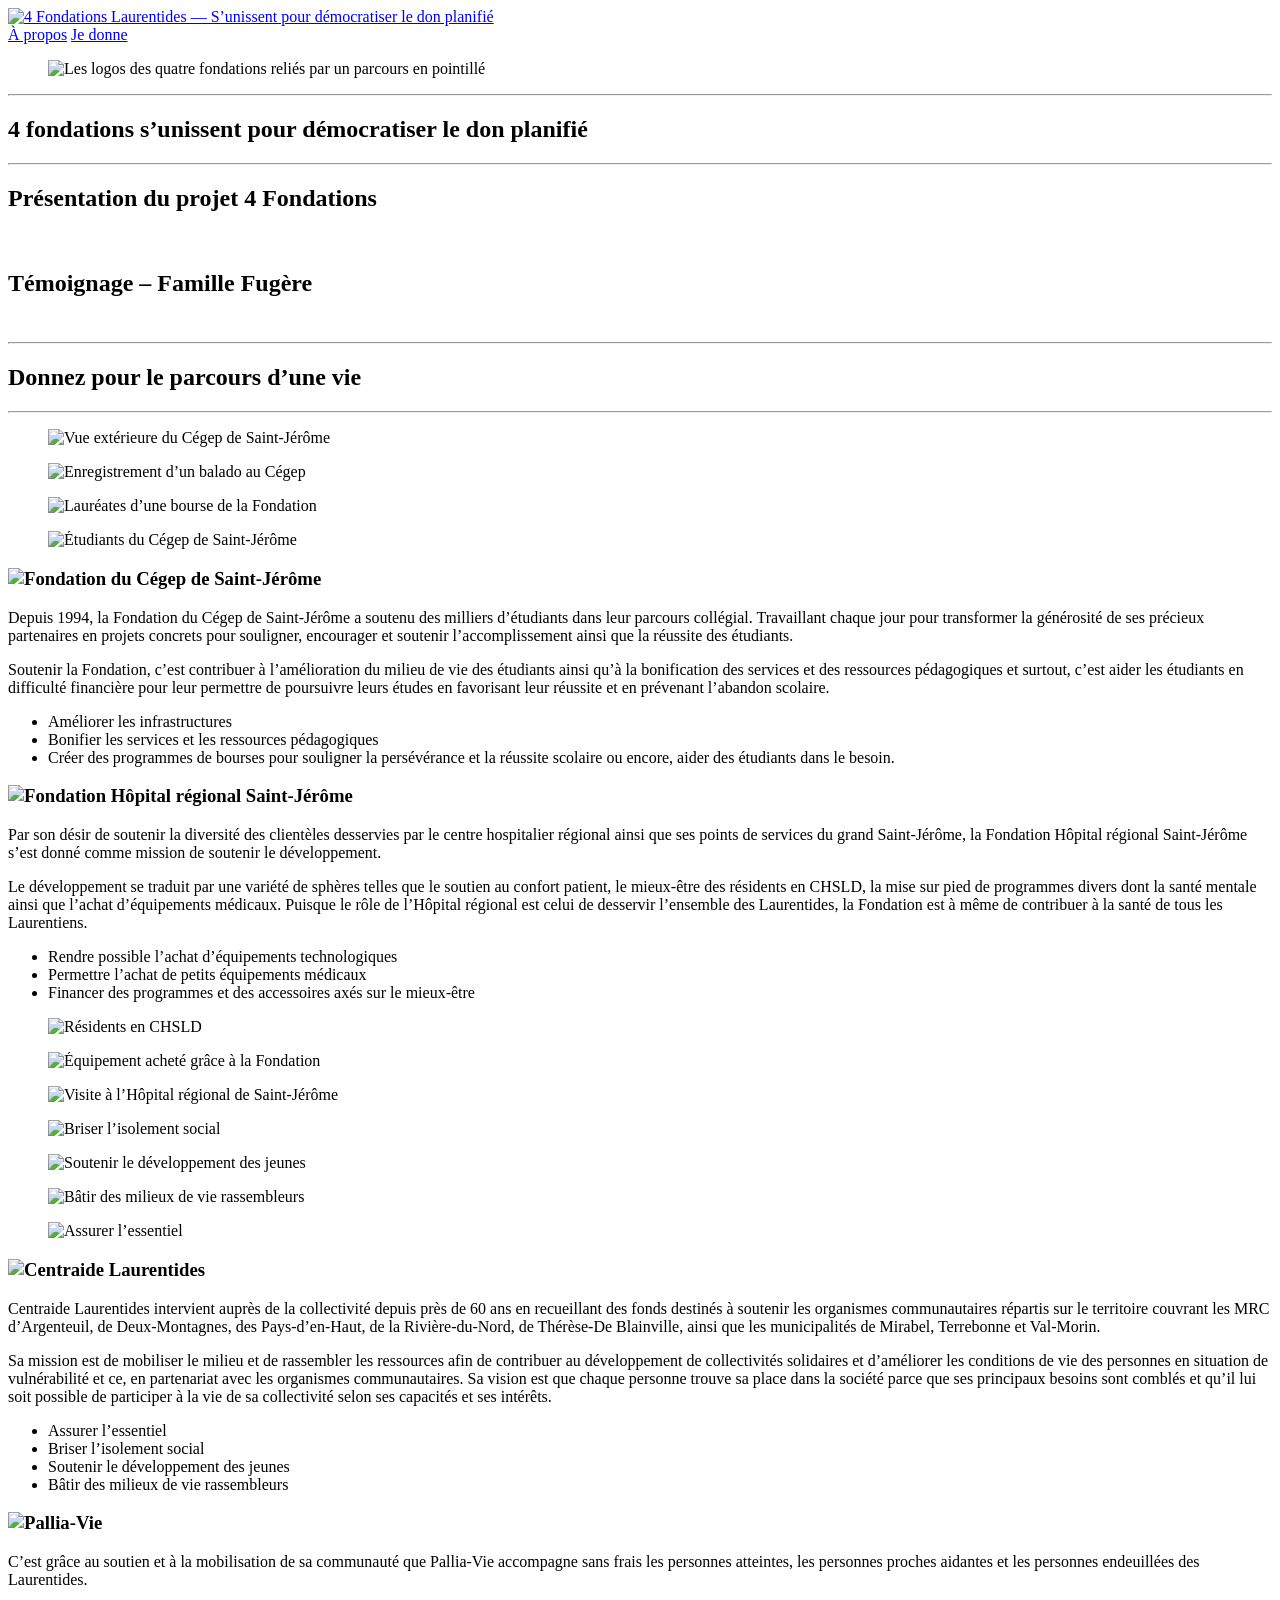
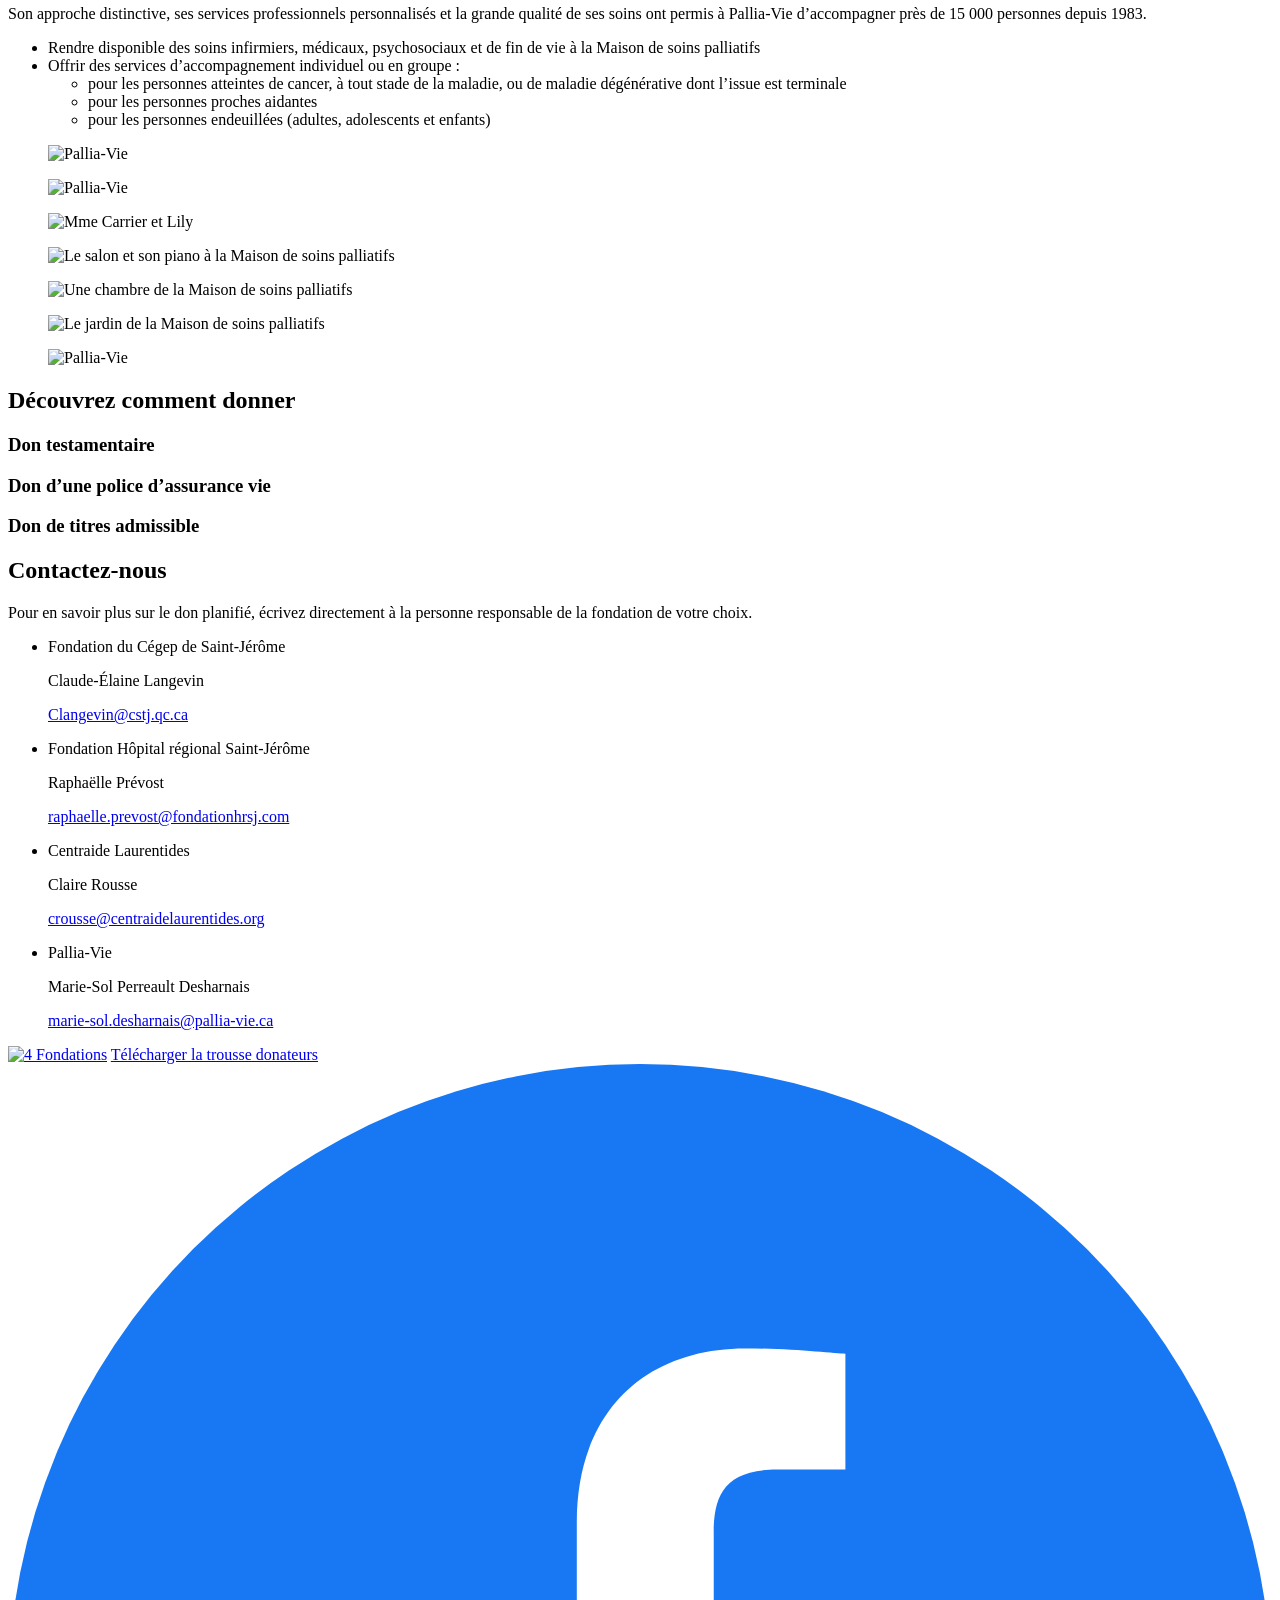
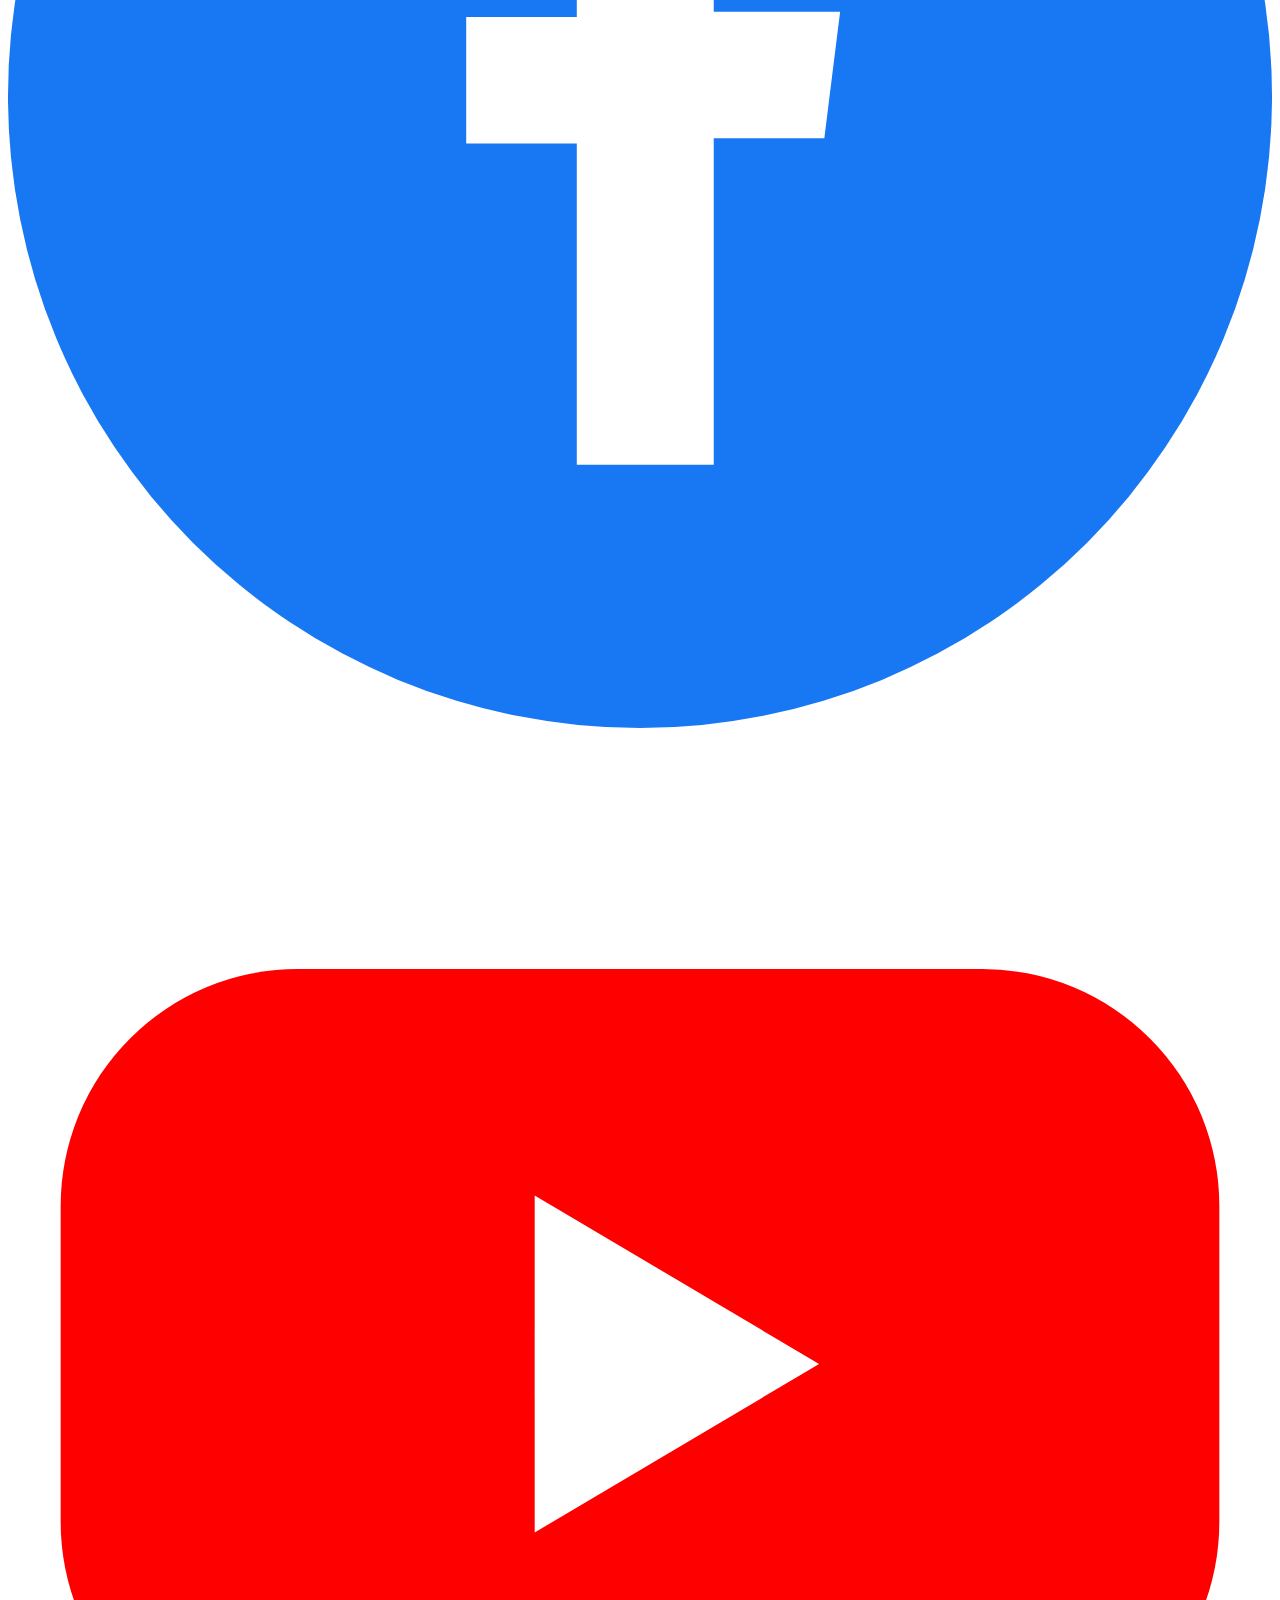
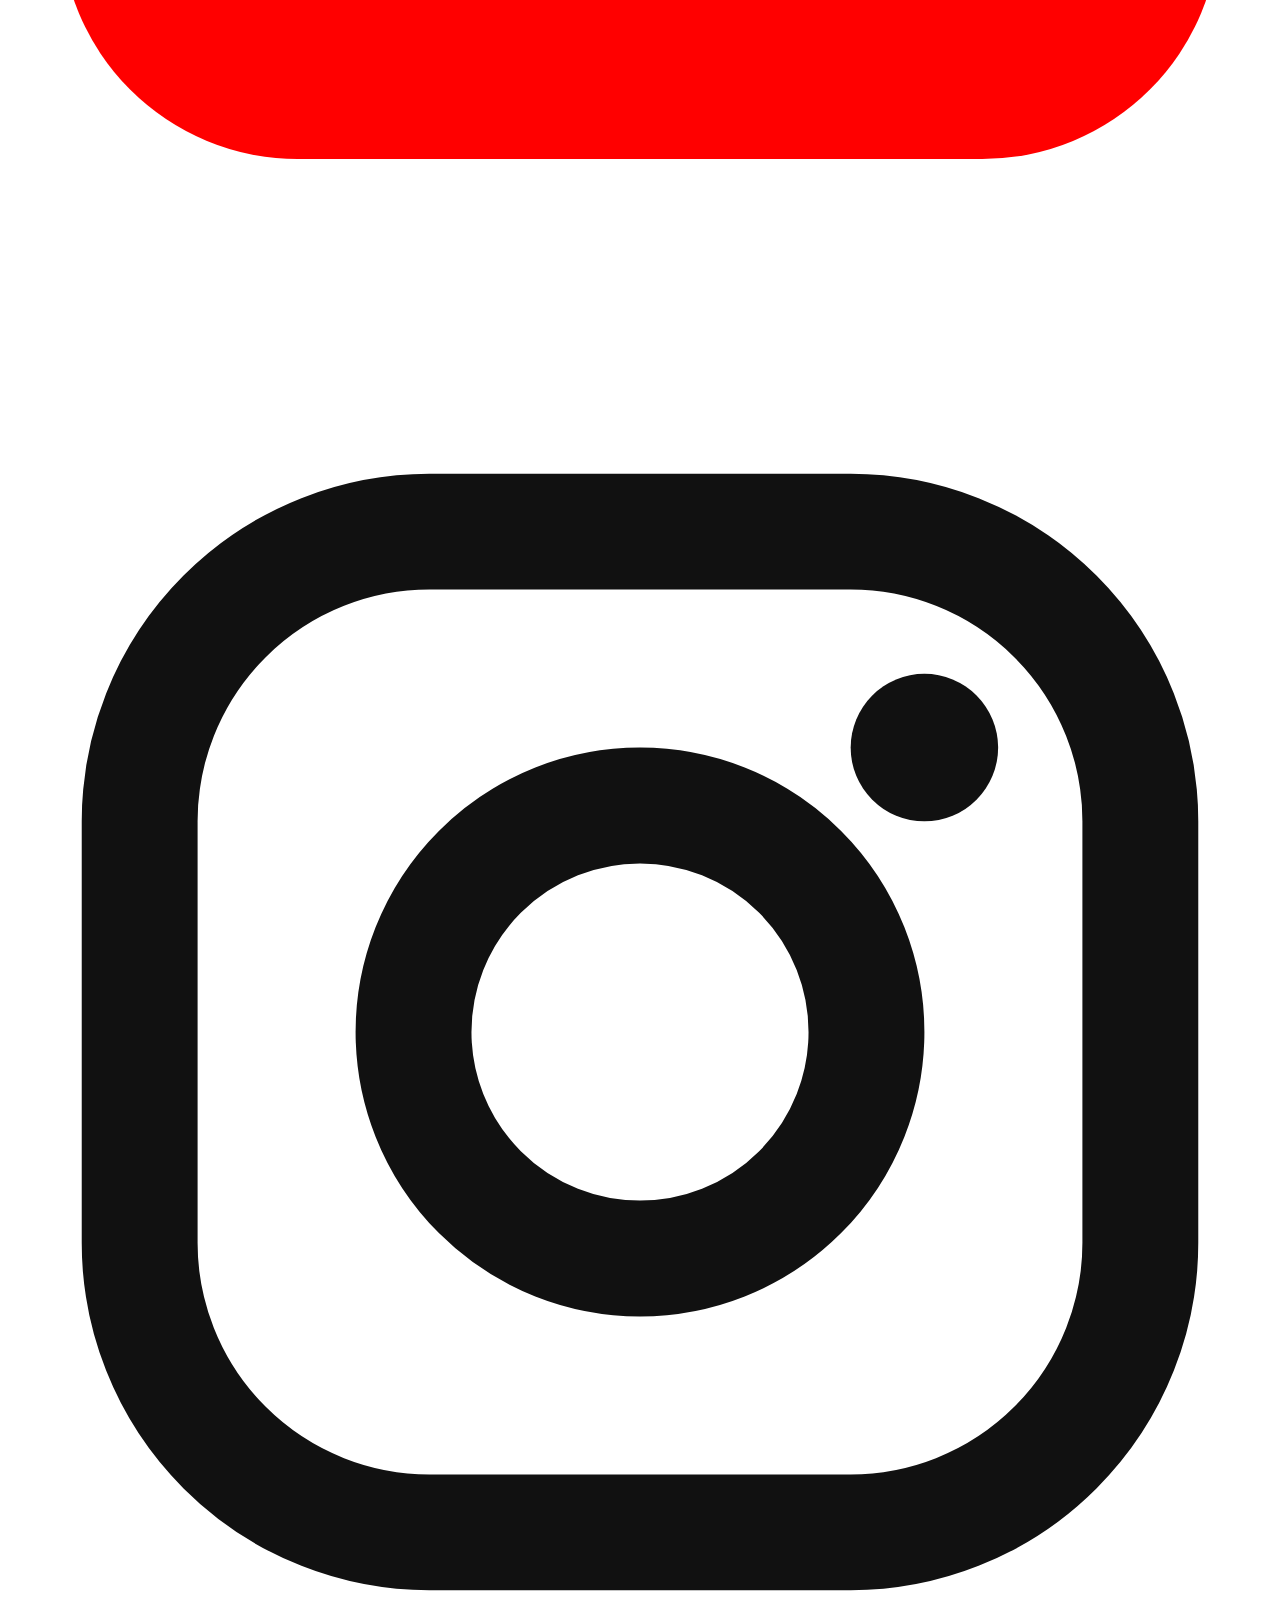
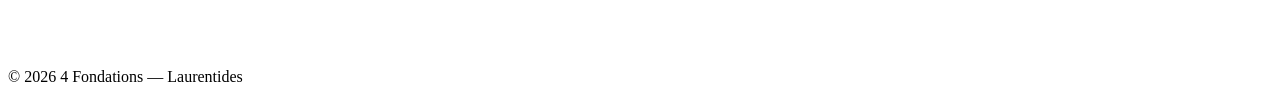
==== commit e77c2e2b: "Entête pleine largeur, fonds bg/bg2 avec lignes, logos des fondations centrés et agrandis Co-Authore" ====
--- a/public/index.html
+++ b/public/index.html
@@ -23,7 +23,7 @@
 <header class="site-header">
   <div class="wrap header-inner">
     <a class="brand" href="/" aria-label="4 Fondations — accueil">
-      <img class="logo" data-fallback="4 Fondations" src="/assets/img/logo-4f.png" alt="4 Fondations Laurentides — S’unissent pour démocratiser le don planifié" width="808" height="326">
+      <img class="logo" data-fallback="4 Fondations" src="/assets/img/logo-4f.webp" alt="4 Fondations Laurentides — S’unissent pour démocratiser le don planifié" width="694" height="248">
     </a>
     <nav class="nav" aria-label="Menu principal">
       <a href="/a-propos/">À propos</a>
@@ -36,11 +36,9 @@
 
   <!-- Illustration d’entête : les 4 fondations -->
   <section class="intro-art">
-    <div class="wrap">
-      <figure class="ph ph-art" data-label="entete.webp">
-        <img src="/assets/img/entete.webp" alt="Les logos des quatre fondations reliés par un parcours en pointillé" width="2000" height="600">
-      </figure>
-    </div>
+    <figure class="ph ph-art" data-label="entete.webp">
+      <img src="/assets/img/entete.webp" alt="Les logos des quatre fondations reliés par un parcours en pointillé" width="2000" height="600">
+    </figure>
   </section>
 
   <!-- Bandeau titre -->
@@ -48,6 +46,7 @@
     <div class="wrap">
       <hr class="rule">
       <h1 class="big-title">4 fondations s’unissent pour démocratiser le don planifié</h1>
+      <hr class="rule">
     </div>
   </section>
 
@@ -76,6 +75,7 @@
     <div class="wrap">
       <hr class="rule">
       <h2 class="big-title">Donnez pour le parcours d’une vie</h2>
+      <hr class="rule">
     </div>
   </section>
 
@@ -91,7 +91,7 @@
         </div>
       </div>
       <div class="fondation-text">
-        <h3 class="found-logo"><img src="/assets/img/logo-cegep.webp" alt="Fondation du Cégep de Saint-Jérôme"></h3>
+        <h3 class="found-logo logo-cegep"><img src="/assets/img/logo-cegep.webp" alt="Fondation du Cégep de Saint-Jérôme"></h3>
         <p>Depuis 1994, la Fondation du Cégep de Saint-Jérôme a soutenu des milliers d’étudiants dans leur parcours collégial. Travaillant chaque jour pour transformer la générosité de ses précieux partenaires en projets concrets pour souligner, encourager et soutenir l’accomplissement ainsi que la réussite des étudiants.</p>
         <p>Soutenir la Fondation, c’est contribuer à l’amélioration du milieu de vie des étudiants ainsi qu’à la bonification des services et des ressources pédagogiques et surtout, c’est aider les étudiants en difficulté financière pour leur permettre de poursuivre leurs études en favorisant leur réussite et en prévenant l’abandon scolaire.</p>
         <ul>
@@ -107,7 +107,7 @@
   <section class="fondation f-hopital" id="hopital">
     <div class="wrap fondation-grid">
       <div class="fondation-text">
-        <h3 class="found-logo"><img src="/assets/img/logo-hopital.webp" alt="Fondation Hôpital régional Saint-Jérôme"></h3>
+        <h3 class="found-logo logo-hopital"><img src="/assets/img/logo-hopital.webp" alt="Fondation Hôpital régional Saint-Jérôme"></h3>
         <p>Par son désir de soutenir la diversité des clientèles desservies par le centre hospitalier régional ainsi que ses points de services du grand Saint-Jérôme, la Fondation Hôpital régional Saint-Jérôme s’est donné comme mission de soutenir le développement.</p>
         <p>Le développement se traduit par une variété de sphères telles que le soutien au confort patient, le mieux-être des résidents en CHSLD, la mise sur pied de programmes divers dont la santé mentale ainsi que l’achat d’équipements médicaux. Puisque le rôle de l’Hôpital régional est celui de desservir l’ensemble des Laurentides, la Fondation est à même de contribuer à la santé de tous les Laurentiens.</p>
         <ul>
@@ -138,7 +138,7 @@
         </div>
       </div>
       <div class="fondation-text">
-        <h3 class="found-logo"><img src="/assets/img/logo-centraide.webp" alt="Centraide Laurentides"></h3>
+        <h3 class="found-logo logo-centraide"><img src="/assets/img/logo-centraide.webp" alt="Centraide Laurentides"></h3>
         <p>Centraide Laurentides intervient auprès de la collectivité depuis près de 60 ans en recueillant des fonds destinés à soutenir les organismes communautaires répartis sur le territoire couvrant les MRC d’Argenteuil, de Deux-Montagnes, des Pays-d’en-Haut, de la Rivière-du-Nord, de Thérèse-De Blainville, ainsi que les municipalités de Mirabel, Terrebonne et Val-Morin.</p>
         <p>Sa mission est de mobiliser le milieu et de rassembler les ressources afin de contribuer au développement de collectivités solidaires et d’améliorer les conditions de vie des personnes en situation de vulnérabilité et ce, en partenariat avec les organismes communautaires. Sa vision est que chaque personne trouve sa place dans la société parce que ses principaux besoins sont comblés et qu’il lui soit possible de participer à la vie de sa collectivité selon ses capacités et ses intérêts.</p>
         <ul>
@@ -155,7 +155,7 @@
   <section class="fondation f-pallia" id="pallia-vie">
     <div class="wrap fondation-grid">
       <div class="fondation-text">
-        <h3 class="found-logo"><img src="/assets/img/logo-pallia-vie.webp" alt="Pallia-Vie"></h3>
+        <h3 class="found-logo logo-pallia"><img src="/assets/img/logo-pallia-vie.webp" alt="Pallia-Vie"></h3>
         <p>C’est grâce au soutien et à la mobilisation de sa communauté que Pallia-Vie accompagne sans frais les personnes atteintes, les personnes proches aidantes et les personnes endeuillées des Laurentides.</p>
         <p>Son approche distinctive, ses services professionnels personnalisés et la grande qualité de ses soins ont permis à Pallia-Vie d’accompagner près de 15&nbsp;000 personnes depuis 1983.</p>
         <ul>
@@ -229,7 +229,7 @@
 
 <footer class="site-footer">
   <div class="wrap footer-inner">
-    <a href="/" class="footer-logo"><img data-fallback="4 Fondations" src="/assets/img/logo-4f.png" alt="4 Fondations" width="300" height="121"></a>
+    <a href="/" class="footer-logo"><img data-fallback="4 Fondations" src="/assets/img/logo-4f.webp" alt="4 Fondations" width="694" height="248"></a>
     <a class="trousse" href="/assets/trousse-donateurs.pdf" download>Télécharger la trousse donateurs</a>
     <div class="socials">
       <a href="https://www.facebook.com/profile.php?id=61553717379352" target="_blank" rel="noopener" aria-label="Facebook">
